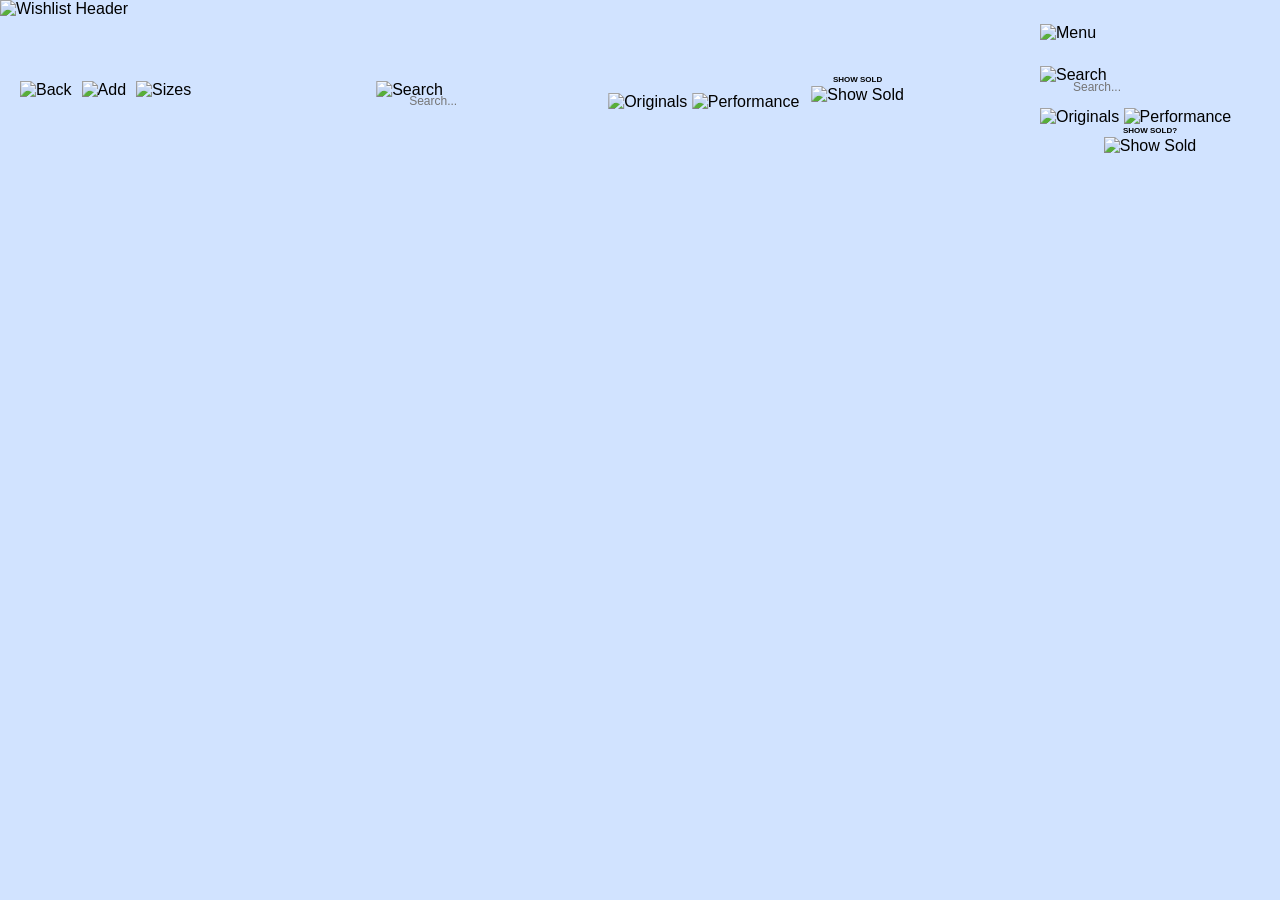
==== wishlist.html @ 54368950 "Update wishlist.html" ====
<!DOCTYPE html>
<html lang="da">
<head>
  <meta charset="UTF-8">
  <meta name="viewport" content="width=device-width, initial-scale=1.0">
  <title>Wishlist - Adidas Arkiv</title>
  <link rel="stylesheet" href="style.css">
  <script>
    const PAGE_MODE = 'wish';
  </script>
</head>
<body>

  <!-- Header Banner -->
  <div class="header-container" id="headerContainer">
    <img src="https://lh3.googleusercontent.com/d/14m-Rprm0BtqaVohizhDgPj0pSlfeIfGy" alt="Wishlist Header">
  </div>

  <!-- Sticky Menu / Navbar -->
  <div class="sticky-menu-wrapper">
    <div class="sticky-menu">
      <div class="menu-left">
        <img src="https://lh3.googleusercontent.com/d/1Rr_zvVAQYIR4N1D4tfpUbryo5eiioUpq" class="menu-item" onclick="handleButtonA()" alt="Back">
        <img src="https://lh3.googleusercontent.com/d/1xmQ_n_7Y_pGltsocKUHVBAHdI6Gm0oes" class="menu-item" onclick="handleButtonB()" alt="Add">
        
        <div class="size-menu-trigger" onclick="toggleSizeMenu(event)">
          <img src="https://lh3.googleusercontent.com/d/1w_wkFOLBDLVanPZDswz19U744f0Dg8EL" class="menu-item" alt="Sizes">
          <div class="size-dropdown" id="sizeDropdown"></div>
        </div>
      </div>

      <div class="menu-center desktop-menu-center">
        <!-- Search Box -->
        <div class="search-box">
          <img src="https://lh3.googleusercontent.com/d/16AEnLeUyzfPU4YTCNXWA78eKpm2aWF4v" class="search-bg-img" alt="Search">
          <input type="text" placeholder="Search..." oninput="handleSearch(this.value)" list="categorySuggestions">
          <datalist id="categorySuggestions"></datalist>
        </div>

        <!-- Brand Filter Buttons (punkt 6) -->
        <div class="brand-filter-group">
          <img id="topBrandOrig" src="https://lh3.googleusercontent.com/d/1phuiZ7Mh7kYKfAENbCw2ah78_Tem2NAM" onclick="toggleBrandFilter('originals')" alt="Originals">
          <img id="topBrandPerf" src="https://lh3.googleusercontent.com/d/1ycABFjAvKvRXOgnKJ77_fO2Y0zpAh6fG" onclick="toggleBrandFilter('performance')" alt="Performance">
        </div>

        <!-- Show Sold Toggle -->
        <div class="toggle-container" onclick="toggleShowSold()">
          <span class="toggle-label">SHOW SOLD</span>
          <img id="showSoldToggleImg" class="menu-item" src="https://lh3.googleusercontent.com/d/1B65f2Et5kHbFkxHI8Q6cN3Uva6Ls0EKZ" alt="Show Sold">
        </div>
      </div>

      <div class="menu-right">
        <!-- Mobile Dropdown Fold Out Button (punkt 7) -->
        <div class="mobile-foldout-trigger" onclick="toggleMobileDropdown(event)">
          <img src="https://lh3.googleusercontent.com/d/1uAKwyD0PDeKZ8p-C4xMuNnaMW314ayjp" class="menu-item" alt="Menu">
          <div class="mobile-dropdown-panel" id="mobileDropdownPanel" onclick="event.stopPropagation()">
            <div class="search-box mobile-search-box">
              <img src="https://lh3.googleusercontent.com/d/16AEnLeUyzfPU4YTCNXWA78eKpm2aWF4v" class="search-bg-img" alt="Search">
              <input type="text" placeholder="Search..." oninput="handleSearch(this.value)" list="categorySuggestions">
            </div>
            
            <div class="mobile-dropdown-row">
              <div class="brand-filter-group">
                <img id="mobBrandOrig" src="https://lh3.googleusercontent.com/d/1phuiZ7Mh7kYKfAENbCw2ah78_Tem2NAM" onclick="toggleBrandFilter('originals')" alt="Originals">
                <img id="mobBrandPerf" src="https://lh3.googleusercontent.com/d/1ycABFjAvKvRXOgnKJ77_fO2Y0zpAh6fG" onclick="toggleBrandFilter('performance')" alt="Performance">
              </div>

              <div class="toggle-container" onclick="toggleShowSold()">
                <span class="toggle-label">SHOW SOLD?</span>
                <img id="mobShowSoldToggleImg" class="menu-item" src="https://lh3.googleusercontent.com/d/1B65f2Et5kHbFkxHI8Q6cN3Uva6Ls0EKZ" alt="Show Sold">
              </div>
            </div>
          </div>
        </div>
      </div>
    </div>
  </div>

  <!-- Main Content Layout med Kategori-menu -->
  <div class="main-wrapper">
    <div class="content-area" id="contentArea"></div>
    <div class="alphabet-nav" id="alphabetNav"></div>
  </div>

  <!-- Modal Popup -->
  <div class="modal-bg" id="modalBg" onclick="handleBackdropClick(event)">
    <div class="modal modal-collect" id="modalCard">
      
      <div class="modal-header-banner">
        <img id="modalHeaderImg" src="https://lh3.googleusercontent.com/d/1jDUHm6gbM6adDlhTJVOFNG_MZo8_Xeuy" alt="Header Banner">
      </div>

      <!-- UPLOAD ELEMENT -->
      <div class="upload-section">
        <div class="upload-btn" id="uploadPreview" onclick="document.getElementById('fileInput').click()"></div>
        <input type="file" id="fileInput" style="display:none;" onchange="handleImage(this)">
        
        <div class="upload-right">
          <div class="field-group">
            <label for="mArticle">Article number</label>
            <div class="art-input">
              <img src="https://lh3.googleusercontent.com/d/1k2UAsx1wDDB_nzxmmHjxAotoMZ5BQft1" alt="a#">
              <input type="text" id="mArticle" placeholder="Article number" oninput="markFormDirty()">
            </div>
          </div>

          <div class="brand-toggle">
            <img id="imgOrigToggle" src="https://lh3.googleusercontent.com/d/152SiPw7Y39y_jeMaTdTZLXFkgR_Zu4cn" onclick="selectBrand('originals')" alt="Originals">
            <img id="imgPerfToggle" src="https://lh3.googleusercontent.com/d/1wEklPrdEZ3GHbNw2ejwfYwx1nBnRxhny" onclick="selectBrand('performance')" alt="Performance">
          </div>

          <div class="field-group">
            <label for="mCategory">Category</label>
            <input type="text" id="mCategory" placeholder="Category" list="categorySuggestions" oninput="markFormDirty()">
          </div>
        </div>
      </div>

      <!-- INFORMATION ELEMENT -->
      <div class="info-element-wrapper">
        <div class="field-group">
          <label for="mName">Name</label>
          <input type="text" id="mName" placeholder="Item name" oninput="markFormDirty()">
        </div>

        <div class="three-cols">
          <div class="field-group" style="flex: 1;">
            <label for="mSize">Size</label>
            <input type="text" id="mSize" placeholder="Size" oninput="markFormDirty()">
          </div>
          <div class="field-group" style="flex: 1;">
            <label for="mMadeIn">Made in</label>
            <input type="text" id="mMadeIn" placeholder="Country" oninput="markFormDirty()">
          </div>
          <div class="field-group" style="flex: 1;">
            <label for="mProduced">Production time</label>
            <input type="text" id="mProduced" placeholder="MM/YY" oninput="markFormDirty()">
          </div>
        </div>
      </div>

      <!-- PRICE ELEMENT -->
      <div class="price-section">
        <div class="field-group">
          <label for="mMaterial">Materials</label>
          <textarea id="mMaterial" placeholder="Materials..." oninput="markFormDirty()"></textarea>
        </div>
        <div class="price-right">
          <div class="field-group">
            <label for="mPurchasePrice">Purchase price</label>
            <input type="text" id="mPurchasePrice" placeholder="0,00 kr." oninput="markFormDirty()">
          </div>
          <div class="toggle-sold-row" onclick="toggleSoldState()">
            <img id="btnSold" src="https://lh3.googleusercontent.com/d/1K9HrpK2swbPdadOZPbrPVT3-V7k7bwCK" alt="Reselling">
          </div>
          <div class="field-group sale-price-group" id="salePriceGroup">
            <label for="mSalePrice">Sale price</label>
            <input type="text" id="mSalePrice" placeholder="0,00 kr." disabled oninput="markFormDirty()">
          </div>
        </div>
      </div>

      <!-- FOOTER ELEMENT (punkt 5: Opdaterede Image IDs for Cancel & Save) -->
      <div class="modal-footer">
        <img src="https://lh3.googleusercontent.com/d/1bIswf5T_aL4D3FBBkKJzgrP2c3qv1aUp" class="footer-btn" onclick="closeModal()" alt="Cancel">
        <div class="move-toggle-btn" onclick="toggleModalPageType()">
          <img id="imgMoveBtn" src="https://lh3.googleusercontent.com/d/1G6bh59wDqrV1XJ8tIZsDJniycS4BHwZ_" alt="Move">
        </div>
        <img src="https://lh3.googleusercontent.com/d/18Nxk5H4uAA2pAktW6TkC7l8WEpZVpvZT" class="footer-btn" onclick="saveData()" alt="Save">
      </div>

    </div>
  </div>

  <script src="app.js"></script>
</body>
</html>
---- style.css ----
@font-face {
  font-family: 'AvantGarde LT Book';
  src: local('AvantGarde LT Book'), local('ITC Avant Garde Gothic Std Book'), local('ITC Avant Garde Gothic Book');
  font-weight: bold;
}
@font-face {
  font-family: 'AvantGarde LT Medium';
  src: local('AvantGarde LT Medium'), local('ITC Avant Garde Gothic Std Medium');
  font-weight: 500;
}
@font-face {
  font-family: 'AvantGarde LT Medium';
  src: local('AvantGarde LT Medium'), local('ITC Avant Garde Gothic Std Medium');
  font-weight: normal;
}

html, body {
  margin: 0;
  padding: 0;
  width: 100%;
  max-width: 100%;
  overflow-x: hidden;
  background-color: #d1e3ff;
  font-family: 'AvantGarde LT Medium', sans-serif;
  color: #000;
  -webkit-text-size-adjust: 100%;
}

/* HEADER BANNER */
.header-container {
  width: 100%;
  overflow: hidden;
  position: relative;
  z-index: 10;
}

.header-container img {
  width: 100%;
  height: auto;
  display: block;
}

/* TOP MENU / STICKY NAVBAR - CENTRERET MIDTERSEKTION */
.sticky-menu-wrapper {
  position: sticky;
  top: 0;
  z-index: 100;
  width: 100%;
  background: #d1e3ff;
}

.sticky-menu {
  display: flex;
  align-items: center;
  justify-content: space-between;
  padding: 6px 20px;
  box-sizing: border-box;
  width: 100%;
  position: relative;
}

.menu-left {
  display: flex;
  align-items: center;
  gap: 10px;
  min-width: 0;
  z-index: 2;
}

.menu-center {
  position: absolute;
  left: 50%;
  transform: translateX(-50%);
  display: flex;
  align-items: center;
  gap: 12px;
  z-index: 1;
}

.menu-right {
  display: flex;
  align-items: center;
  gap: 10px;
  min-width: 0;
  z-index: 2;
}

.menu-item {
  cursor: pointer;
  height: 42px !important;
  width: auto !important;
  max-width: 110px;
  display: block;
  object-fit: contain;
}

.size-menu-trigger {
  position: relative;
  cursor: pointer;
}

.toggle-container {
  display: flex;
  flex-direction: column;
  align-items: center;
  justify-content: center;
  gap: 2px;
  flex-shrink: 0;
  cursor: pointer;
}

.toggle-label {
  font-family: 'AvantGarde LT Book', sans-serif;
  font-weight: bold;
  font-size: 8px;
  text-transform: uppercase;
  white-space: nowrap;
}

.search-box {
  position: relative;
  height: 42px;
  display: flex;
  align-items: center;
  width: 220px;
}

.search-bg-img {
  height: 42px !important;
  width: 100% !important;
  display: block;
  object-fit: fill;
}

.search-box input {
  position: absolute;
  left: 15%;
  top: 20%;
  width: 78%;
  height: 60%;
  border: none !important;
  background: transparent !important;
  box-shadow: none !important;
  outline: none !important;
  font-size: 12px;
  font-family: 'AvantGarde LT Medium', sans-serif;
  color: #000;
  padding: 0;
  margin: 0;
  -webkit-appearance: none;
}

@media (max-width: 768px) {
  .menu-center {
    position: static;
    transform: none;
  }
  .search-box { width: 140px; }
}

/* SIZE DROPDOWN MENU OVERLAY (ÆGTE GLAS-EFFEKT MED 45% OPACITET) */
.size-dropdown {
  position: absolute;
  top: 100%;
  left: 0;
  z-index: 150;
  background: rgba(209, 227, 255, 0.45) !important;
  backdrop-filter: blur(22px) saturate(190%) !important;
  -webkit-backdrop-filter: blur(22px) saturate(190%) !important;
  border: 1.5px solid rgba(42, 26, 111, 0.35);
  border-radius: 24px;
  padding: 14px 18px 18px 18px;
  display: none;
  box-shadow: 0 16px 40px rgba(42, 26, 111, 0.18), inset 0 1px 2px rgba(255, 255, 255, 0.6);
  width: 330px;
  box-sizing: border-box;
  margin-top: 6px;
}

.size-dropdown-top {
  display: flex;
  justify-content: space-between;
  align-items: center;
  margin-bottom: 8px;
}

.size-quick-actions { display: flex; gap: 6px; align-items: center; }
.size-quick-actions img { height: 20px !important; width: auto !important; cursor: pointer; object-fit: contain; }

.size-group { margin-bottom: 10px; }
.size-group-title { height: 18px !important; width: auto !important; display: block; margin-bottom: 6px; object-fit: contain; }

.size-grid {
  display: grid;
  grid-template-columns: repeat(6, 1fr);
  gap: 6px;
}

.size-grid img {
  width: 100% !important;
  height: auto !important;
  aspect-ratio: 1/1;
  cursor: pointer;
  object-fit: contain;
}

/* MAIN CONTENT LAYOUT */
.main-wrapper {
  display: flex;
  padding: 10px 20px 20px 20px;
  position: relative;
  box-sizing: border-box;
  width: 100%;
  align-items: flex-start;
}

.content-area {
  flex: 1;
  min-width: 0;
  padding-right: 55px;
}

.category-section {
  margin-bottom: 25px;
}

.category-title {
  font-family: 'AvantGarde LT Book', sans-serif;
  font-weight: bold;
  font-size: 24px;
  margin: 15px 0 10px 0;
}

.item-grid {
  display: grid;
  grid-template-columns: repeat(5, 1fr);
  gap: 15px;
  width: 100%;
  box-sizing: border-box;
}

@media (max-width: 1024px) { 
  .item-grid { 
    grid-template-columns: repeat(4, 1fr); 
  } 
}

@media (max-width: 600px) { 
  .item-grid { 
    grid-template-columns: repeat(2, 1fr) !important; 
  } 
}

/* SIDEBAR ALFABET BOBLER - DYNAMISK LÆBOPOMADE / MIDTE-LÅS */
.alphabet-nav {
  position: absolute;
  right: 20px;
  top: 150px;
  height: max-content;
  max-height: calc(100vh - 120px);
  overflow-y: auto;
  display: flex;
  flex-direction: column;
  gap: 6px;
  z-index: 120;
  padding: 2px;
}

.alphabet-nav.fixed-nav {
  position: fixed;
  top: 50%;
  transform: translateY(-50%);
}

.alphabet-nav::-webkit-scrollbar {
  width: 0px;
  background: transparent;
}

.sidebar-bubble-item {
  position: relative;
  width: 36px !important;
  height: 36px !important;
  display: flex;
  align-items: center;
  justify-content: center;
  text-decoration: none;
  cursor: pointer;
  flex-shrink: 0;
}

.sidebar-bubble-bg {
  position: absolute;
  top: 0; left: 0;
  width: 36px !important;
  height: 36px !important;
  object-fit: contain;
  z-index: 1;
}

.sidebar-bubble-letter {
  position: relative;
  z-index: 2;
  font-family: 'AvantGarde LT Book', sans-serif;
  font-weight: bold;
  font-size: 14px;
  color: #000;
}

@media (max-width: 600px) { 
  .alphabet-nav { display: none; } 
  .content-area { padding-right: 0; }
}

/* ITEM CARD DESIGN MED PRÆCIS FONT-STYRING */
.item-card {
  display: flex;
  flex-direction: column;
  cursor: pointer;
  grid-column: span 1 !important;
  width: 100% !important;
  max-width: 100% !important;
  min-width: 0 !important;
  box-sizing: border-box;
}

.image-wrapper {
  position: relative;
  width: 100% !important;
  aspect-ratio: 1 / 1 !important; /* Tvinger billedet til at være 100% kvadratisk uanset alt andet */
  padding-top: 0 !important; /* Erstatter padding-top trick for at undgå at elementet strækkes */
  border: 1px dashed #000;
  box-sizing: border-box;
  background-color: #fff;
  background-size: cover;
  background-position: center;
}

.sold-overlay {
  position: absolute;
  top: 0; left: 0; right: 0; bottom: 0;
  background: url('https://lh3.googleusercontent.com/d/1aI-Sx4t3iTxtWBZ8tTBECgleesVGC5hX') no-repeat center/cover;
}

.size-badge {
  position: absolute;
  top: 4px; left: 4px;
  width: 26px; height: 26px;
  object-fit: contain;
}

.article-badge {
  position: absolute;
  bottom: 3px; right: 4px;
  display: flex; align-items: center; gap: 2px;
  font-family: 'AvantGarde LT Book', sans-serif;
  font-weight: bold; 
  font-size: 11px;
}

.article-badge img { height: 10px; width: auto; display: block; margin: 0; }

.info-box {
  margin-top: 4px;
  background: #fff;
  border: 1px solid #ddd;
  padding: 6px 8px;
  box-sizing: border-box;
  width: 100% !important;
  min-width: 0 !important; /* Sikrer at infoboksen ikke presser kolonnen ud */
  display: flex;
  flex-direction: column;
  justify-content: space-between;
  height: 85px; 
  position: relative;
}

.info-header {
  display: flex;
  justify-content: space-between;
  align-items: center;
  font-family: 'AvantGarde LT Book', sans-serif !important;
  font-weight: bold !important;
  font-size: 12px;
  padding-right: 25px;
}

.item-id {
  position: absolute;
  top: 4px; right: 6px;
  color: #D9D9D9 !important;
  font-size: 7px !important;
  font-family: 'AvantGarde LT Book', sans-serif;
}

.info-name {
  font-size: 11px;
  font-family: 'AvantGarde LT Medium', sans-serif;
  font-weight: normal; /* Almindelig font style */
  white-space: nowrap; overflow: hidden; text-overflow: ellipsis;
  margin: 1px 0;
}

.info-row {
  display: flex; align-items: center; justify-content: space-between;
  color: #4C4C4C; font-size: 10.5px; margin: 0;
  font-family: 'AvantGarde LT Book', sans-serif;
  font-weight: bold; /* Made in & Produced i AvantGarde LT Book fed */
}

.info-row span.val {
  color: #000;
  font-family: 'AvantGarde LT Book', sans-serif;
  font-weight: bold;
}

.price-left-side, .price-right-side { 
  display: flex; 
  align-items: center; 
  gap: 3px; 
  font-family: 'AvantGarde LT Medium', sans-serif;
  font-weight: bold; /* Purchase price & Sale price i AvantGarde LT Medium fed */
}

.price-left-side img, .price-right-side img { height: 11px; width: auto; display: inline-block; vertical-align: middle; }

.price-left-side span.val {
  color: #000;
  font-family: 'AvantGarde LT Medium', sans-serif;
  font-weight: bold;
}

.price-right-side span.val {
  color: #001EB7 !important; /* Sale price i specifik farve */
  font-family: 'AvantGarde LT Medium', sans-serif;
  font-weight: bold;
}

/* =========================================================
   POPUP MODAL DESIGN - 381 : 558 PROPORTIONER OG FYLDET UD
   ========================================================= */
.modal-bg {
  position: fixed;
  top: 0; left: 0; right: 0; bottom: 0;
  background: rgba(0, 0, 0, 0.45);
  display: none;
  align-items: center; justify-content: center;
  z-index: 200;
  backdrop-filter: blur(4px);
  padding: 10px;
  box-sizing: border-box;
}

.modal {
  background: #ffffff;
  border-radius: 22px;
  aspect-ratio: 381 / 558;
  height: min(90vh, 650px);
  width: auto;
  max-width: 95vw;
  box-sizing: border-box;
  display: flex;
  flex-direction: column;
  justify-content: space-between;
  padding: 12px 16px 12px 16px;
  box-shadow: 0 15px 35px rgba(0, 0, 0, 0.25);
  overflow: hidden;
}

.modal-collect {
  border: 3.5px solid transparent;
  background-image: linear-gradient(#fff, #fff), linear-gradient(135deg, #1AA8FF, #24FFD8);
  background-origin: border-box;
  background-clip: padding-box, border-box;
}

.modal-wishlist {
  border: 3.5px solid transparent;
  background-image: linear-gradient(#fff, #fff), linear-gradient(135deg, #3E8CFF, #5D43C3);
  background-origin: border-box;
  background-clip: padding-box, border-box;
}

.modal-header-banner {
  width: 100%;
  height: 16%;
  display: flex;
  justify-content: center;
  align-items: center;
  flex-shrink: 0;
}

.modal-header-banner img {
  height: 100%;
  width: auto;
  max-width: 100%;
  object-fit: contain;
}

.field-group {
  display: flex;
  flex-direction: column;
  gap: 1px;
}

.field-group label {
  color: #2F47B1 !important;
  font-family: 'AvantGarde LT Book', sans-serif;
  font-size: 10px;
  font-weight: bold;
}

.modal input[type="text"], 
.modal textarea {
  width: 100% !important;
  background-color: #E7EDFF !important;
  border: 1px solid #B1C3FF !important;
  border-radius: 6px !important;
  padding: 3px 6px !important;
  box-sizing: border-box !important;
  font-family: 'AvantGarde LT Medium', sans-serif !important;
  font-size: 10.5px !important;
  color: #000 !important;
  outline: none !important;
}

.upload-section {
  display: flex !important;
  gap: 10px !important;
  align-items: stretch !important;
  width: 100% !important;
  height: 29%;
  flex-shrink: 0;
}

.upload-btn {
  aspect-ratio: 1 / 1;
  height: 100% !important;
  width: auto !important;
  border-radius: 12px !important;
  background-size: cover !important;
  background-position: center !important;
  cursor: pointer !important;
  flex-shrink: 0 !important;
  border: 1px dashed #b1c3ff !important;
}

.upload-right {
  display: flex !important;
  flex-direction: column !important;
  justify-content: space-between !important;
  flex: 1 !important;
  min-width: 0 !important;
  height: 100% !important;
}

.art-input {
  display: flex !important;
  align-items: center !important;
  gap: 4px !important;
}

.art-input img {
  height: 13px !important;
  width: auto !important;
}

.brand-toggle {
  display: flex !important;
  justify-content: space-between !important;
  align-items: center !important;
  gap: 6px !important;
  width: 100% !important;
  height: 42% !important;
}

.brand-toggle img {
  height: 100% !important;
  width: 48% !important;
  cursor: pointer !important;
  object-fit: contain !important;
}

.info-element-wrapper {
  display: flex;
  flex-direction: column;
  justify-content: space-between;
  height: 16.5%;
  flex-shrink: 0;
}

.three-cols {
  display: flex !important;
  gap: 5px !important;
}

.price-section {
  display: flex !important;
  gap: 10px !important;
  align-items: stretch !important;
  height: 19%;
  flex-shrink: 0;
}

.price-section .field-group {
  display: flex !important;
  flex-direction: column !important;
  height: 100% !important;
  box-sizing: border-box !important;
  flex: 1 !important;
}

.modal textarea#mMaterial {
  resize: none !important;
  height: 100% !important;
  box-sizing: border-box !important;
}

.price-right {
  display: flex !important;
  flex-direction: column !important;
  justify-content: space-between !important;
  flex: 1 !important;
  height: 100% !important;
  box-sizing: border-box !important;
}

.sale-price-group {
  opacity: 0.4;
  transition: opacity 0.2s ease;
}

.sale-price-group.active {
  opacity: 1;
}

.toggle-sold-row {
  display: flex !important;
  align-items: center !important;
  cursor: pointer !important;
  margin: 1px 0 !important;
}

.toggle-sold-row img {
  height: 14px !important;
  width: auto !important;
  display: block !important;
}

.modal-footer {
  display: flex !important;
  justify-content: space-between !important;
  align-items: center !important;
  height: 11.5%;
  gap: 8px !important;
  flex-shrink: 0;
}

.footer-btn {
  height: 52% !important;
  width: auto !important;
  cursor: pointer !important;
  object-fit: contain !important;
  flex-shrink: 0 !important;
}

.move-toggle-btn {
  flex: 1 !important;
  display: flex !important;
  justify-content: center !important;
  align-items: center !important;
  height: 100% !important;
}

.move-toggle-btn img {
  height: 100% !important;
  width: 100% !important;
  object-fit: contain !important;
  cursor: pointer !important;
}
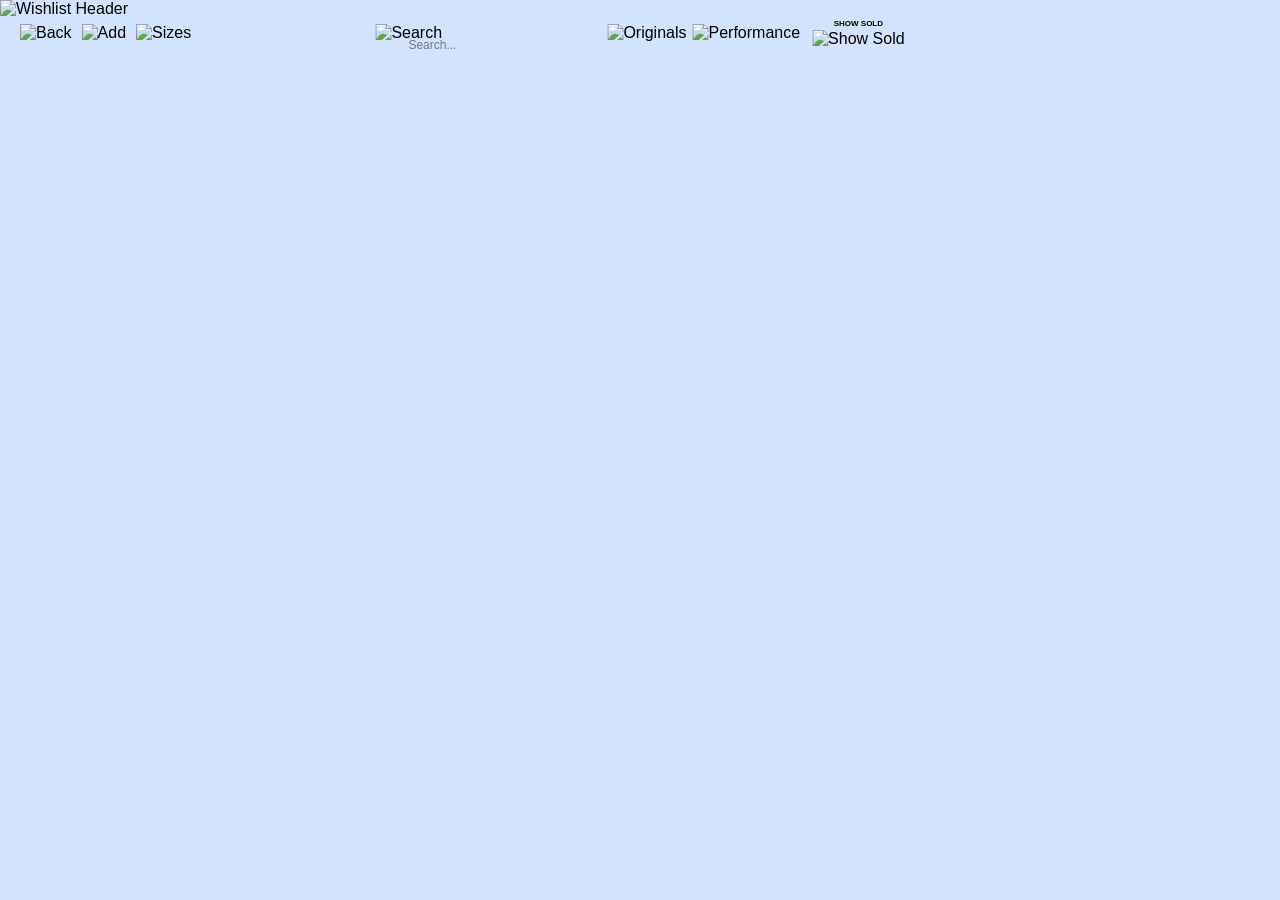
==== commit 00847674: "Update wishlist.html" ====
--- a/wishlist.html
+++ b/wishlist.html
@@ -11,7 +11,7 @@
 </head>
 <body>
 
-  <!-- Header Banner -->
+  <!--- Header Banner --->
   <div class="header-container" id="headerContainer">
     <img src="https://lh3.googleusercontent.com/d/14m-Rprm0BtqaVohizhDgPj0pSlfeIfGy" alt="Wishlist Header">
   </div>
--- a/style.css
+++ b/style.css
@@ -26,7 +26,7 @@
   -webkit-text-size-adjust: 100%;
 }
 
-/* HEADER BANNER */
+/* HEADER BANNER - VIGTIGT: Opfører sig som en mur for category navigation */
 .header-container {
   width: 100%;
   overflow: hidden;
@@ -40,7 +40,7 @@
   display: block;
 }
 
-/* TOP MENU / STICKY NAVBAR - CENTRERET MIDTERSEKTION */
+/* TOP MENU / STICKY NAVBAR */
 .sticky-menu-wrapper {
   position: sticky;
   top: 0;
@@ -91,6 +91,19 @@
   width: auto !important;
   max-width: 110px;
   display: block;
+  object-fit: contain;
+}
+
+.brand-filter-group {
+  display: flex;
+  align-items: center;
+  gap: 6px;
+}
+
+.brand-filter-group img {
+  height: 42px !important;
+  width: auto !important;
+  cursor: pointer;
   object-fit: contain;
 }
 
@@ -150,15 +163,49 @@
   -webkit-appearance: none;
 }
 
-@media (max-width: 768px) {
-  .menu-center {
-    position: static;
-    transform: none;
-  }
-  .search-box { width: 140px; }
-}
-
-/* SIZE DROPDOWN MENU OVERLAY (ÆGTE GLAS-EFFEKT MED 45% OPACITET) */
+/* MOBILE DROPDOWN (PUNKT 7) */
+.mobile-foldout-trigger {
+  display: none;
+  position: relative;
+}
+
+.mobile-dropdown-panel {
+  position: absolute;
+  top: 100%;
+  right: 0;
+  z-index: 160;
+  background: rgba(209, 227, 255, 0.85) !important;
+  backdrop-filter: blur(22px) saturate(190%) !important;
+  -webkit-backdrop-filter: blur(22px) saturate(190%) !important;
+  border: 1.5px solid rgba(42, 26, 111, 0.35);
+  border-radius: 20px;
+  padding: 12px;
+  display: none;
+  flex-direction: column;
+  gap: 10px;
+  box-shadow: 0 16px 40px rgba(42, 26, 111, 0.25);
+  width: 280px;
+  box-sizing: border-box;
+  margin-top: 6px;
+}
+
+.mobile-search-box {
+  width: 100% !important;
+}
+
+.mobile-dropdown-row {
+  display: flex;
+  justify-content: space-between;
+  align-items: center;
+  width: 100%;
+}
+
+@media (max-width: 820px) {
+  .desktop-menu-center { display: none !important; }
+  .mobile-foldout-trigger { display: block !important; }
+}
+
+/* SIZE DROPDOWN MENU OVERLAY (PUNKT 4) */
 .size-dropdown {
   position: absolute;
   top: 100%;
@@ -187,21 +234,33 @@
 .size-quick-actions { display: flex; gap: 6px; align-items: center; }
 .size-quick-actions img { height: 20px !important; width: auto !important; cursor: pointer; object-fit: contain; }
 
-.size-group { margin-bottom: 10px; }
-.size-group-title { height: 18px !important; width: auto !important; display: block; margin-bottom: 6px; object-fit: contain; }
+.size-group { 
+  margin-bottom: 10px; 
+}
+
+.size-group-title { 
+  height: 20px !important; 
+  width: auto !important; 
+  display: block; 
+  margin: 8px 0 6px 0; 
+  padding-left: 0;
+  object-fit: contain; 
+}
 
 .size-grid {
   display: grid;
   grid-template-columns: repeat(6, 1fr);
-  gap: 6px;
-}
-
-.size-grid img {
-  width: 100% !important;
-  height: auto !important;
-  aspect-ratio: 1/1;
+  gap: 3px;
+  padding: 3px;
+  box-sizing: border-box;
+}
+
+.size-grid-item {
+  width: 50px !important;
+  height: 50px !important;
   cursor: pointer;
   object-fit: contain;
+  box-sizing: border-box;
 }
 
 /* MAIN CONTENT LAYOUT */
@@ -239,37 +298,20 @@
   box-sizing: border-box;
 }
 
-@media (max-width: 1024px) { 
-  .item-grid { 
-    grid-template-columns: repeat(4, 1fr); 
-  } 
-}
-
-@media (max-width: 600px) { 
-  .item-grid { 
-    grid-template-columns: repeat(2, 1fr) !important; 
-  } 
-}
-
-/* SIDEBAR ALFABET BOBLER - DYNAMISK LÆBOPOMADE / MIDTE-LÅS */
+@media (max-width: 1024px) { .item-grid { grid-template-columns: repeat(4, 1fr); } }
+@media (max-width: 600px) { .item-grid { grid-template-columns: repeat(2, 1fr); } }
+
+/* SIDEBAR ALFABET BOBLER - STYRER HEADER-MUR OG HØJDE (PUNKT 8) */
 .alphabet-nav {
-  position: absolute;
+  position: fixed;
   right: 20px;
-  top: 150px;
-  height: max-content;
-  max-height: calc(100vh - 120px);
-  overflow-y: auto;
+  z-index: 120;
   display: flex;
   flex-direction: column;
   gap: 6px;
-  z-index: 120;
   padding: 2px;
-}
-
-.alphabet-nav.fixed-nav {
-  position: fixed;
-  top: 50%;
-  transform: translateY(-50%);
+  box-sizing: border-box;
+  overflow-y: auto;
 }
 
 .alphabet-nav::-webkit-scrollbar {
@@ -279,8 +321,8 @@
 
 .sidebar-bubble-item {
   position: relative;
-  width: 36px !important;
-  height: 36px !important;
+  width: 30px !important;
+  height: 30px !important;
   display: flex;
   align-items: center;
   justify-content: center;
@@ -292,8 +334,8 @@
 .sidebar-bubble-bg {
   position: absolute;
   top: 0; left: 0;
-  width: 36px !important;
-  height: 36px !important;
+  width: 30px !important;
+  height: 30px !important;
   object-fit: contain;
   z-index: 1;
 }
@@ -304,7 +346,8 @@
   font-family: 'AvantGarde LT Book', sans-serif;
   font-weight: bold;
   font-size: 14px;
-  color: #000;
+  color: #3544C1; /* Punkt 2: farve #3544C1 */
+  -webkit-text-stroke: 0.5px #1626B5; /* Punkt 2: border #1626B5 */
 }
 
 @media (max-width: 600px) { 
@@ -312,23 +355,22 @@
   .content-area { padding-right: 0; }
 }
 
-/* ITEM CARD DESIGN MED PRÆCIS FONT-STYRING */
+/* ITEM CARD DESIGN (PUNKT 1 & 3) */
 .item-card {
   display: flex;
   flex-direction: column;
   cursor: pointer;
-  grid-column: span 1 !important;
   width: 100% !important;
   max-width: 100% !important;
   min-width: 0 !important;
+  grid-column: span 1 !important;
   box-sizing: border-box;
 }
 
 .image-wrapper {
   position: relative;
   width: 100% !important;
-  aspect-ratio: 1 / 1 !important; /* Tvinger billedet til at være 100% kvadratisk uanset alt andet */
-  padding-top: 0 !important; /* Erstatter padding-top trick for at undgå at elementet strækkes */
+  aspect-ratio: 1 / 1 !important;
   border: 1px dashed #000;
   box-sizing: border-box;
   background-color: #fff;
@@ -342,11 +384,13 @@
   background: url('https://lh3.googleusercontent.com/d/1aI-Sx4t3iTxtWBZ8tTBECgleesVGC5hX') no-repeat center/cover;
 }
 
-.size-badge {
-  position: absolute;
-  top: 4px; left: 4px;
-  width: 26px; height: 26px;
+/* Dynamisk størrelses-bobbel i øverste venstre hjørne (punkt 3) */
+.size-badge-canvas {
+  position: absolute;
+  top: 2px; left: 2px;
+  width: 40px; height: 40px;
   object-fit: contain;
+  z-index: 3;
 }
 
 .article-badge {
@@ -366,13 +410,12 @@
   border: 1px solid #ddd;
   padding: 6px 8px;
   box-sizing: border-box;
-  width: 100% !important;
-  min-width: 0 !important; /* Sikrer at infoboksen ikke presser kolonnen ud */
   display: flex;
   flex-direction: column;
   justify-content: space-between;
   height: 85px; 
   position: relative;
+  min-width: 0 !important;
 }
 
 .info-header {
@@ -396,16 +439,31 @@
 .info-name {
   font-size: 11px;
   font-family: 'AvantGarde LT Medium', sans-serif;
-  font-weight: normal; /* Almindelig font style */
+  font-weight: normal;
   white-space: nowrap; overflow: hidden; text-overflow: ellipsis;
   margin: 1px 0;
 }
 
+/* Info Row med betinget visning for Made in & Production time (punkt 1) */
 .info-row {
   display: flex; align-items: center; justify-content: space-between;
-  color: #4C4C4C; font-size: 10.5px; margin: 0;
+  color: #828282; font-size: 10.5px; margin: 0;
   font-family: 'AvantGarde LT Book', sans-serif;
-  font-weight: bold; /* Made in & Produced i AvantGarde LT Book fed */
+  font-weight: bold;
+}
+
+.info-row-left {
+  display: flex; align-items: center; gap: 4px;
+  color: #828282;
+}
+
+.info-row-right {
+  display: flex; align-items: center; gap: 4px;
+  color: #000;
+}
+
+.info-row-right img {
+  height: 11px; width: auto; display: inline-block; vertical-align: middle;
 }
 
 .info-row span.val {
@@ -419,7 +477,7 @@
   align-items: center; 
   gap: 3px; 
   font-family: 'AvantGarde LT Medium', sans-serif;
-  font-weight: bold; /* Purchase price & Sale price i AvantGarde LT Medium fed */
+  font-weight: bold;
 }
 
 .price-left-side img, .price-right-side img { height: 11px; width: auto; display: inline-block; vertical-align: middle; }
@@ -431,14 +489,12 @@
 }
 
 .price-right-side span.val {
-  color: #001EB7 !important; /* Sale price i specifik farve */
+  color: #001EB7 !important;
   font-family: 'AvantGarde LT Medium', sans-serif;
   font-weight: bold;
 }
 
-/* =========================================================
-   POPUP MODAL DESIGN - 381 : 558 PROPORTIONER OG FYLDET UD
-   ========================================================= */
+/* POPUP MODAL DESIGN */
 .modal-bg {
   position: fixed;
   top: 0; left: 0; right: 0; bottom: 0;
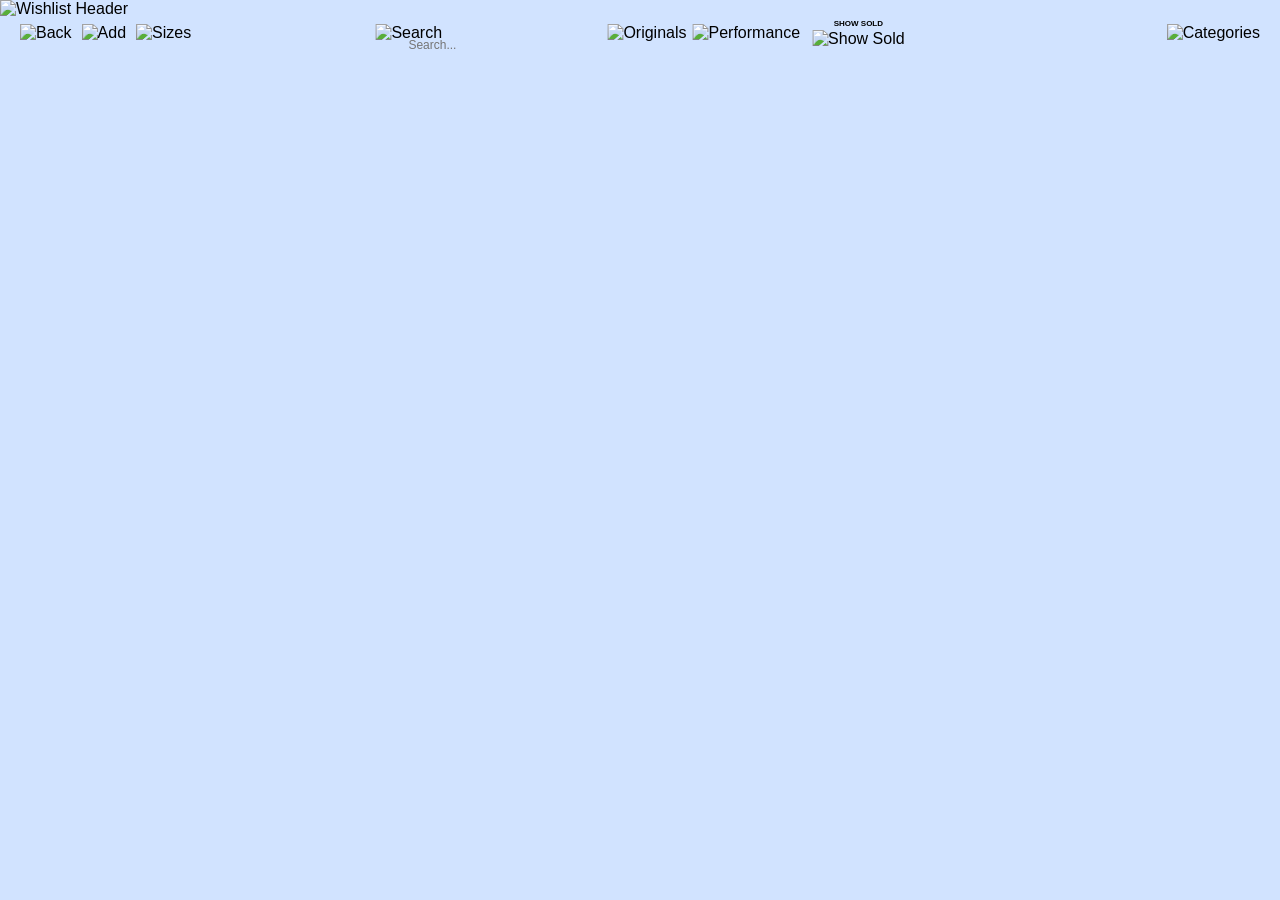
==== commit f9d84e78: "Update wishlist.html" ====
--- a/wishlist.html
+++ b/wishlist.html
@@ -11,7 +11,7 @@
 </head>
 <body>
 
-  <!--- Header Banner --->
+  <!-- Header Banner -->
   <div class="header-container" id="headerContainer">
     <img src="https://lh3.googleusercontent.com/d/14m-Rprm0BtqaVohizhDgPj0pSlfeIfGy" alt="Wishlist Header">
   </div>
@@ -25,7 +25,7 @@
         
         <div class="size-menu-trigger" onclick="toggleSizeMenu(event)">
           <img src="https://lh3.googleusercontent.com/d/1w_wkFOLBDLVanPZDswz19U744f0Dg8EL" class="menu-item" alt="Sizes">
-          <div class="size-dropdown" id="sizeDropdown"></div>
+          <div class="size-dropdown" id="sizeDropdown" onclick="event.stopPropagation()"></div>
         </div>
       </div>
 
@@ -37,7 +37,7 @@
           <datalist id="categorySuggestions"></datalist>
         </div>
 
-        <!-- Brand Filter Buttons (punkt 6) -->
+        <!-- Brand Filter Buttons -->
         <div class="brand-filter-group">
           <img id="topBrandOrig" src="https://lh3.googleusercontent.com/d/1phuiZ7Mh7kYKfAENbCw2ah78_Tem2NAM" onclick="toggleBrandFilter('originals')" alt="Originals">
           <img id="topBrandPerf" src="https://lh3.googleusercontent.com/d/1ycABFjAvKvRXOgnKJ77_fO2Y0zpAh6fG" onclick="toggleBrandFilter('performance')" alt="Performance">
@@ -51,9 +51,9 @@
       </div>
 
       <div class="menu-right">
-        <!-- Mobile Dropdown Fold Out Button (punkt 7) -->
+        <!-- Mobile Dropdown Fold Out Button -->
         <div class="mobile-foldout-trigger" onclick="toggleMobileDropdown(event)">
-          <img src="https://lh3.googleusercontent.com/d/1uAKwyD0PDeKZ8p-C4xMuNnaMW314ayjp" class="menu-item" alt="Menu">
+          <img src="https://lh3.googleusercontent.com/d/12kTHcKnkMJSGLnuDeuSdsu1NO1W1ZXpP" class="menu-item" alt="Menu">
           <div class="mobile-dropdown-panel" id="mobileDropdownPanel" onclick="event.stopPropagation()">
             <div class="search-box mobile-search-box">
               <img src="https://lh3.googleusercontent.com/d/16AEnLeUyzfPU4YTCNXWA78eKpm2aWF4v" class="search-bg-img" alt="Search">
@@ -73,6 +73,11 @@
             </div>
           </div>
         </div>
+
+        <!-- Mobile Category Navigation Toggle -->
+        <div class="mobile-cat-trigger" onclick="toggleMobileCategoryNav(event)">
+          <img src="https://lh3.googleusercontent.com/d/17AW3h4PPmWoj6pPSnmsECmSh1HMf_BGP" class="menu-item" alt="Categories">
+        </div>
       </div>
     </div>
   </div>
@@ -135,33 +140,60 @@
           </div>
           <div class="field-group" style="flex: 1;">
             <label for="mProduced">Production time</label>
-            <input type="text" id="mProduced" placeholder="MM/YY" oninput="markFormDirty()">
-          </div>
-        </div>
-      </div>
-
-      <!-- PRICE ELEMENT -->
+            <div class="icon-input-row">
+              <img src="https://lh3.googleusercontent.com/d/1C0naWRde39PV2fVvuN8VCmBBYK2Z_JGV" class="field-icon" alt="prod">
+              <input type="text" id="mProduced" placeholder="MM/YY" oninput="markFormDirty()">
+            </div>
+          </div>
+        </div>
+      </div>
+
+      <!-- PRICE & MATERIALS ELEMENT -->
       <div class="price-section">
-        <div class="field-group">
-          <label for="mMaterial">Materials</label>
-          <textarea id="mMaterial" placeholder="Materials..." oninput="markFormDirty()"></textarea>
-        </div>
+        <div class="materials-column">
+          <div class="field-group">
+            <label for="mMaterial">Materials</label>
+            <textarea id="mMaterial" placeholder="Materials..." oninput="markFormDirty()"></textarea>
+          </div>
+          <div class="field-group">
+            <label for="mLining">Lining</label>
+            <textarea id="mLining" placeholder="Lining..." oninput="markFormDirty()"></textarea>
+          </div>
+        </div>
+
         <div class="price-right">
           <div class="field-group">
             <label for="mPurchasePrice">Purchase price</label>
-            <input type="text" id="mPurchasePrice" placeholder="0,00 kr." oninput="markFormDirty()">
-          </div>
-          <div class="toggle-sold-row" onclick="toggleSoldState()">
-            <img id="btnSold" src="https://lh3.googleusercontent.com/d/1K9HrpK2swbPdadOZPbrPVT3-V7k7bwCK" alt="Reselling">
-          </div>
-          <div class="field-group sale-price-group" id="salePriceGroup">
-            <label for="mSalePrice">Sale price</label>
-            <input type="text" id="mSalePrice" placeholder="0,00 kr." disabled oninput="markFormDirty()">
-          </div>
-        </div>
-      </div>
-
-      <!-- FOOTER ELEMENT (punkt 5: Opdaterede Image IDs for Cancel & Save) -->
+            <div class="icon-input-row">
+              <img src="https://lh3.googleusercontent.com/d/161MpMU1eBg3tkn6EEyzR8lCPmTur-SOY" class="field-icon" alt="purchase">
+              <input type="text" id="mPurchasePrice" placeholder="0,00 kr." oninput="markFormDirty()">
+            </div>
+          </div>
+
+          <!-- RESELLING / LISTED / SOLD ROW -->
+          <div class="reselling-sold-container">
+            <div class="resell-toggle-btn" onclick="toggleResellingState()">
+              <img id="btnReselling" src="https://lh3.googleusercontent.com/d/1ZgqEp1y0HhGzAgEuo3k7wsO649HFDkkq" alt="Reselling">
+              <span id="txtReselling" class="status-text">Reselling?</span>
+            </div>
+
+            <div class="sold-toggle-btn dimmed" id="soldToggleWrapper" onclick="toggleSoldState()">
+              <img id="btnSold" src="https://lh3.googleusercontent.com/d/1qrY7_DlZXQsGCG4XxSvVPB6sGR-SUigi" alt="Sold">
+              <span id="txtSold" class="status-text">SOLD?</span>
+            </div>
+          </div>
+
+          <!-- SALE PRICE FIELD -->
+          <div class="field-group sale-price-group dimmed" id="salePriceGroup">
+            <div class="icon-input-row">
+              <img src="https://lh3.googleusercontent.com/d/1AL23h0itXKmbWh_P4v_PL-J-AiXC1Nax" class="field-icon" alt="sale">
+              <input type="text" id="mSalePrice" placeholder="Sold for..." disabled oninput="markFormDirty()">
+            </div>
+          </div>
+        </div>
+      </div>
+
+      <!-- FOOTER ELEMENT -->
       <div class="modal-footer">
         <img src="https://lh3.googleusercontent.com/d/1bIswf5T_aL4D3FBBkKJzgrP2c3qv1aUp" class="footer-btn" onclick="closeModal()" alt="Cancel">
         <div class="move-toggle-btn" onclick="toggleModalPageType()">
--- a/style.css
+++ b/style.css
@@ -26,7 +26,7 @@
   -webkit-text-size-adjust: 100%;
 }
 
-/* HEADER BANNER - VIGTIGT: Opfører sig som en mur for category navigation */
+/* HEADER BANNER */
 .header-container {
   width: 100%;
   overflow: hidden;
@@ -163,7 +163,7 @@
   -webkit-appearance: none;
 }
 
-/* MOBILE DROPDOWN (PUNKT 7) */
+/* MOBILE DROPDOWN */
 .mobile-foldout-trigger {
   display: none;
   position: relative;
@@ -205,44 +205,46 @@
   .mobile-foldout-trigger { display: block !important; }
 }
 
-/* SIZE DROPDOWN MENU OVERLAY (PUNKT 4) */
+/* SIZE DROPDOWN MENU OVERLAY (Kompakt med minimal padding) */
 .size-dropdown {
   position: absolute;
   top: 100%;
   left: 0;
   z-index: 150;
-  background: rgba(209, 227, 255, 0.45) !important;
+  background: rgba(209, 227, 255, 0.55) !important;
   backdrop-filter: blur(22px) saturate(190%) !important;
   -webkit-backdrop-filter: blur(22px) saturate(190%) !important;
   border: 1.5px solid rgba(42, 26, 111, 0.35);
-  border-radius: 24px;
-  padding: 14px 18px 18px 18px;
+  border-radius: 20px;
+  padding: 8px 10px;
   display: none;
-  box-shadow: 0 16px 40px rgba(42, 26, 111, 0.18), inset 0 1px 2px rgba(255, 255, 255, 0.6);
+  box-shadow: 0 16px 40px rgba(42, 26, 111, 0.18);
   width: 330px;
-  box-sizing: border-box;
-  margin-top: 6px;
+  max-width: 92vw;
+  max-height: 100%
+  box-sizing: border-box;
+  margin-top: 4px;
 }
 
 .size-dropdown-top {
   display: flex;
   justify-content: space-between;
   align-items: center;
-  margin-bottom: 8px;
+  margin-bottom: 4px;
 }
 
 .size-quick-actions { display: flex; gap: 6px; align-items: center; }
-.size-quick-actions img { height: 20px !important; width: auto !important; cursor: pointer; object-fit: contain; }
+.size-quick-actions img { height: 18px !important; width: auto !important; cursor: pointer; object-fit: contain; }
 
 .size-group { 
-  margin-bottom: 10px; 
+  margin-bottom: 6px; 
 }
 
 .size-group-title { 
   height: 20px !important; 
   width: auto !important; 
   display: block; 
-  margin: 8px 0 6px 0; 
+  margin: 4px 0 3px 0; 
   padding-left: 0;
   object-fit: contain; 
 }
@@ -250,14 +252,15 @@
 .size-grid {
   display: grid;
   grid-template-columns: repeat(6, 1fr);
-  gap: 3px;
-  padding: 3px;
-  box-sizing: border-box;
+  gap: 2px;
+  padding: 0;
+  box-sizing: border-box;
+  width: 100%;
 }
 
 .size-grid-item {
-  width: 50px !important;
-  height: 50px !important;
+  width: 46px !important;
+  height: 46px !important;
   cursor: pointer;
   object-fit: contain;
   box-sizing: border-box;
@@ -301,7 +304,7 @@
 @media (max-width: 1024px) { .item-grid { grid-template-columns: repeat(4, 1fr); } }
 @media (max-width: 600px) { .item-grid { grid-template-columns: repeat(2, 1fr); } }
 
-/* SIDEBAR ALFABET BOBLER - STYRER HEADER-MUR OG HØJDE (PUNKT 8) */
+/* SIDEBAR ALFABET BOBLER */
 .alphabet-nav {
   position: fixed;
   right: 20px;
@@ -346,8 +349,8 @@
   font-family: 'AvantGarde LT Book', sans-serif;
   font-weight: bold;
   font-size: 14px;
-  color: #3544C1; /* Punkt 2: farve #3544C1 */
-  -webkit-text-stroke: 0.5px #1626B5; /* Punkt 2: border #1626B5 */
+  color: #6C7CE7; /* Lysere lilla nuance */
+  -webkit-text-stroke: 0.4px #4834DF; /* Tynd streg */
 }
 
 @media (max-width: 600px) { 
@@ -355,7 +358,7 @@
   .content-area { padding-right: 0; }
 }
 
-/* ITEM CARD DESIGN (PUNKT 1 & 3) */
+/* ITEM CARD DESIGN */
 .item-card {
   display: flex;
   flex-direction: column;
@@ -384,7 +387,6 @@
   background: url('https://lh3.googleusercontent.com/d/1aI-Sx4t3iTxtWBZ8tTBECgleesVGC5hX') no-repeat center/cover;
 }
 
-/* Dynamisk størrelses-bobbel i øverste venstre hjørne (punkt 3) */
 .size-badge-canvas {
   position: absolute;
   top: 2px; left: 2px;
@@ -444,7 +446,6 @@
   margin: 1px 0;
 }
 
-/* Info Row med betinget visning for Made in & Production time (punkt 1) */
 .info-row {
   display: flex; align-items: center; justify-content: space-between;
   color: #828282; font-size: 10.5px; margin: 0;
@@ -703,6 +704,7 @@
   display: block !important;
 }
 
+/* MODAL FOOTER - KORREKTE PROPORTIONER FOR CANCEL, MOVE OG SAVE */
 .modal-footer {
   display: flex !important;
   justify-content: space-between !important;
@@ -713,7 +715,7 @@
 }
 
 .footer-btn {
-  height: 52% !important;
+  height: 20px !important; /* Genskaber original størrelse */
   width: auto !important;
   cursor: pointer !important;
   object-fit: contain !important;
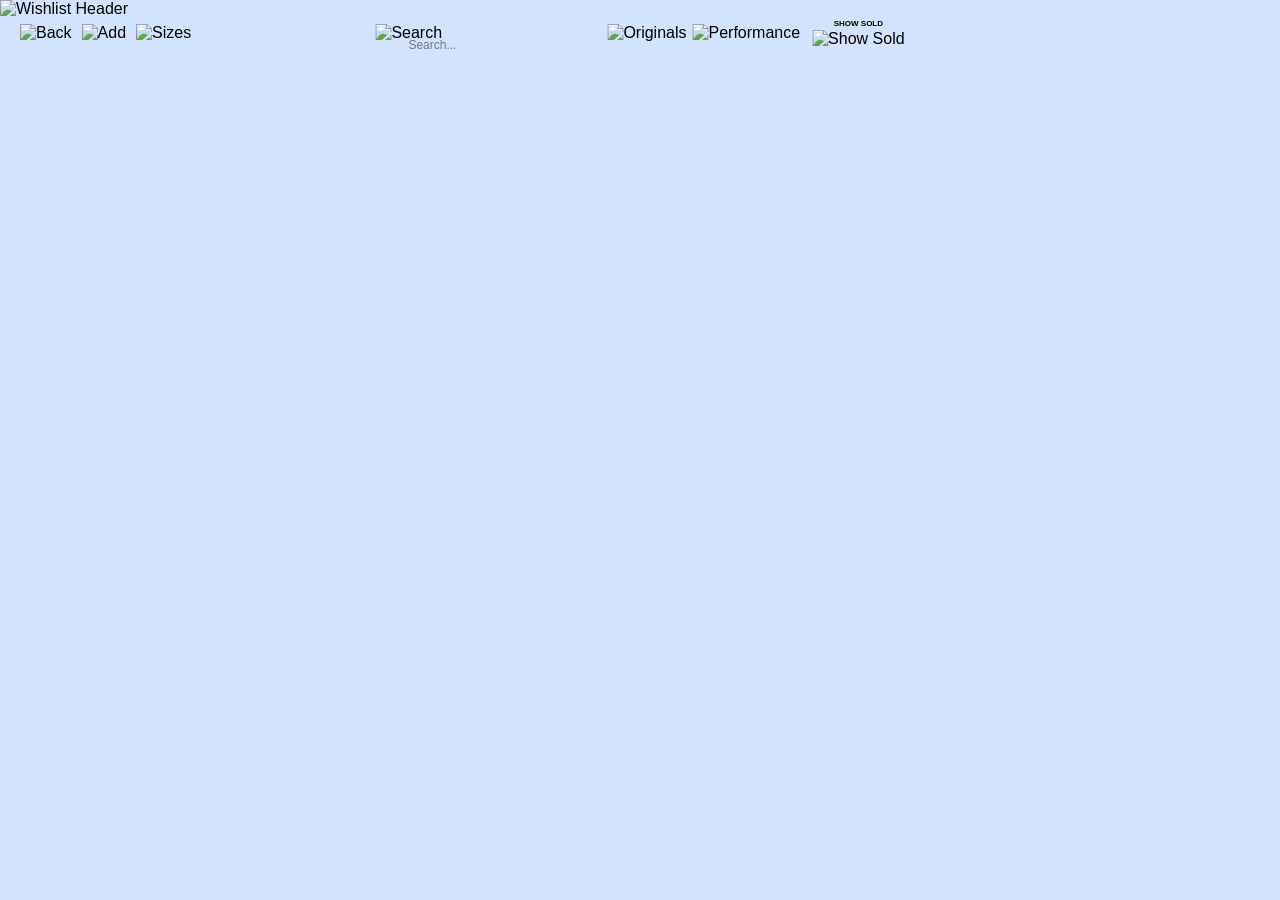
==== commit 31775ba3: "Update wishlist.html" ====
--- a/wishlist.html
+++ b/wishlist.html
@@ -90,120 +90,121 @@
 
   <!-- Modal Popup -->
   <div class="modal-bg" id="modalBg" onclick="handleBackdropClick(event)">
-    <div class="modal modal-collect" id="modalCard">
+  <div class="modal modal-collect" id="modalCard">
+    
+    <!-- HEADER BANNER -->
+    <div class="modal-header-banner">
+      <img id="modalHeaderImg" src="" alt="Header">
+    </div>
+
+    <!-- UPLOAD & TOP FIELDS -->
+    <div class="upload-section">
+      <div class="upload-btn" id="uploadPreview" onclick="document.getElementById('mImageFile').click()" style="background-image: url('');"></div>
+      <input type="file" id="mImageFile" accept="image/*" style="display:none;" onchange="handleImage(this)">
       
-      <div class="modal-header-banner">
-        <img id="modalHeaderImg" src="https://lh3.googleusercontent.com/d/1jDUHm6gbM6adDlhTJVOFNG_MZo8_Xeuy" alt="Header Banner">
-      </div>
-
-      <!-- UPLOAD ELEMENT -->
-      <div class="upload-section">
-        <div class="upload-btn" id="uploadPreview" onclick="document.getElementById('fileInput').click()"></div>
-        <input type="file" id="fileInput" style="display:none;" onchange="handleImage(this)">
-        
-        <div class="upload-right">
-          <div class="field-group">
-            <label for="mArticle">Article number</label>
-            <div class="art-input">
-              <img src="https://lh3.googleusercontent.com/d/1k2UAsx1wDDB_nzxmmHjxAotoMZ5BQft1" alt="a#">
-              <input type="text" id="mArticle" placeholder="Article number" oninput="markFormDirty()">
-            </div>
-          </div>
-
-          <div class="brand-toggle">
-            <img id="imgOrigToggle" src="https://lh3.googleusercontent.com/d/152SiPw7Y39y_jeMaTdTZLXFkgR_Zu4cn" onclick="selectBrand('originals')" alt="Originals">
-            <img id="imgPerfToggle" src="https://lh3.googleusercontent.com/d/1wEklPrdEZ3GHbNw2ejwfYwx1nBnRxhny" onclick="selectBrand('performance')" alt="Performance">
-          </div>
-
-          <div class="field-group">
-            <label for="mCategory">Category</label>
-            <input type="text" id="mCategory" placeholder="Category" list="categorySuggestions" oninput="markFormDirty()">
-          </div>
-        </div>
-      </div>
-
-      <!-- INFORMATION ELEMENT -->
-      <div class="info-element-wrapper">
-        <div class="field-group">
-          <label for="mName">Name</label>
-          <input type="text" id="mName" placeholder="Item name" oninput="markFormDirty()">
-        </div>
-
-        <div class="three-cols">
-          <div class="field-group" style="flex: 1;">
-            <label for="mSize">Size</label>
-            <input type="text" id="mSize" placeholder="Size" oninput="markFormDirty()">
-          </div>
-          <div class="field-group" style="flex: 1;">
-            <label for="mMadeIn">Made in</label>
-            <input type="text" id="mMadeIn" placeholder="Country" oninput="markFormDirty()">
-          </div>
-          <div class="field-group" style="flex: 1;">
-            <label for="mProduced">Production time</label>
-            <div class="icon-input-row">
-              <img src="https://lh3.googleusercontent.com/d/1C0naWRde39PV2fVvuN8VCmBBYK2Z_JGV" class="field-icon" alt="prod">
-              <input type="text" id="mProduced" placeholder="MM/YY" oninput="markFormDirty()">
-            </div>
-          </div>
-        </div>
-      </div>
-
-      <!-- PRICE & MATERIALS ELEMENT -->
-      <div class="price-section">
-        <div class="materials-column">
-          <div class="field-group">
-            <label for="mMaterial">Materials</label>
-            <textarea id="mMaterial" placeholder="Materials..." oninput="markFormDirty()"></textarea>
-          </div>
-          <div class="field-group">
-            <label for="mLining">Lining</label>
-            <textarea id="mLining" placeholder="Lining..." oninput="markFormDirty()"></textarea>
-          </div>
-        </div>
-
-        <div class="price-right">
-          <div class="field-group">
-            <label for="mPurchasePrice">Purchase price</label>
-            <div class="icon-input-row">
-              <img src="https://lh3.googleusercontent.com/d/161MpMU1eBg3tkn6EEyzR8lCPmTur-SOY" class="field-icon" alt="purchase">
-              <input type="text" id="mPurchasePrice" placeholder="0,00 kr." oninput="markFormDirty()">
-            </div>
-          </div>
-
-          <!-- RESELLING / LISTED / SOLD ROW -->
-          <div class="reselling-sold-container">
-            <div class="resell-toggle-btn" onclick="toggleResellingState()">
-              <img id="btnReselling" src="https://lh3.googleusercontent.com/d/1ZgqEp1y0HhGzAgEuo3k7wsO649HFDkkq" alt="Reselling">
-              <span id="txtReselling" class="status-text">Reselling?</span>
-            </div>
-
-            <div class="sold-toggle-btn dimmed" id="soldToggleWrapper" onclick="toggleSoldState()">
-              <img id="btnSold" src="https://lh3.googleusercontent.com/d/1qrY7_DlZXQsGCG4XxSvVPB6sGR-SUigi" alt="Sold">
-              <span id="txtSold" class="status-text">SOLD?</span>
-            </div>
-          </div>
-
-          <!-- SALE PRICE FIELD -->
-          <div class="field-group sale-price-group dimmed" id="salePriceGroup">
-            <div class="icon-input-row">
-              <img src="https://lh3.googleusercontent.com/d/1AL23h0itXKmbWh_P4v_PL-J-AiXC1Nax" class="field-icon" alt="sale">
-              <input type="text" id="mSalePrice" placeholder="Sold for..." disabled oninput="markFormDirty()">
-            </div>
-          </div>
-        </div>
-      </div>
-
-      <!-- FOOTER ELEMENT -->
-      <div class="modal-footer">
-        <img src="https://lh3.googleusercontent.com/d/1bIswf5T_aL4D3FBBkKJzgrP2c3qv1aUp" class="footer-btn" onclick="closeModal()" alt="Cancel">
-        <div class="move-toggle-btn" onclick="toggleModalPageType()">
-          <img id="imgMoveBtn" src="https://lh3.googleusercontent.com/d/1G6bh59wDqrV1XJ8tIZsDJniycS4BHwZ_" alt="Move">
-        </div>
-        <img src="https://lh3.googleusercontent.com/d/18Nxk5H4uAA2pAktW6TkC7l8WEpZVpvZT" class="footer-btn" onclick="saveData()" alt="Save">
-      </div>
-
-    </div>
-  </div>
+      <div class="upload-right">
+        <div class="field-group">
+          <label>Article number</label>
+          <div class="art-input">
+            <img src="https://lh3.googleusercontent.com/d/1k2UAsx1wDDB_nzxmmHjxAotoMZ5BQft1" alt="a#">
+            <input type="text" id="mArticle" placeholder="Article number" oninput="markFormDirty()">
+          </div>
+        </div>
+
+        <div class="brand-toggle">
+          <img id="imgOrigToggle" src="" onclick="selectBrand('originals')" alt="Originals">
+          <img id="imgPerfToggle" src="" onclick="selectBrand('performance')" alt="Performance">
+        </div>
+
+        <div class="field-group">
+          <label>Category</label>
+          <input type="text" id="mCategory" list="categorySuggestions" placeholder="Category" oninput="markFormDirty()">
+          <datalist id="categorySuggestions"></datalist>
+        </div>
+      </div>
+    </div>
+
+    <!-- NAME -->
+    <div class="field-group">
+      <label>Name</label>
+      <input type="text" id="mName" placeholder="Item name" oninput="markFormDirty()">
+    </div>
+
+    <!-- SIZE, MADE IN, PRODUCTION TIME -->
+    <div class="three-cols">
+      <div class="field-group" style="flex: 1;">
+        <label>Size</label>
+        <input type="text" id="mSize" placeholder="Size" oninput="markFormDirty()">
+      </div>
+      <div class="field-group" style="flex: 1;">
+        <label>Made in</label>
+        <input type="text" id="mMadeIn" placeholder="Country" oninput="markFormDirty()">
+      </div>
+      <div class="field-group" style="flex: 1.2;">
+        <label>Production time</label>
+        <div class="icon-input-row">
+          <img src="https://lh3.googleusercontent.com/d/1C0naWRde39PV2fVvuN8VCmBBYK2Z_JGV" class="field-icon" alt="prod">
+          <input type="text" id="mProduced" placeholder="MM/YY" oninput="markFormDirty()">
+        </div>
+      </div>
+    </div>
+
+    <!-- TO-KOLONNE SEKTION FOR MATERIALS, PURCHASE PRICE, RESELLING, LINING & SOLD FOR -->
+    <div class="form-grid-row">
+      <!-- VENSTRE KOLONNE: Materials & Lining -->
+      <div class="form-col-left">
+        <div class="field-group">
+          <label>Materials</label>
+          <textarea id="mMaterial" class="materials-textarea" placeholder="Materials..." oninput="markFormDirty()"></textarea>
+        </div>
+        <div class="field-group">
+          <label>Lining</label>
+          <textarea id="mLining" class="lining-textarea" placeholder="Lining..." oninput="markFormDirty()"></textarea>
+        </div>
+      </div>
+
+      <!-- HØJRE KOLONNE: Purchase price, Reselling/Sold, Sold for... -->
+      <div class="form-col-right">
+        <div class="field-group">
+          <label>Purchase price</label>
+          <div class="icon-input-row">
+            <img src="https://lh3.googleusercontent.com/d/161MpMU1eBg3tkn6EEyzR8lCPmTur-SOY" class="field-icon" alt="purchase">
+            <input type="text" id="mPurchasePrice" placeholder="0,00 kr." oninput="markFormDirty()">
+          </div>
+        </div>
+
+        <div class="reselling-sold-container">
+          <div class="resell-toggle-btn" onclick="toggleResellingState()">
+            <img id="btnReselling" src="https://lh3.googleusercontent.com/d/1ZgqEp1y0HhGzAgEuo3k7wsO649HFDkkq" alt="Resell">
+            <span class="status-text" id="txtReselling">Reselling?</span>
+          </div>
+          <div class="sold-toggle-btn dimmed" id="soldToggleWrapper" onclick="toggleSoldState()">
+            <img id="btnSold" src="https://lh3.googleusercontent.com/d/1qrY7_DlZXQsGCG4XxSvVPB6sGR-SUigi" alt="Sold">
+            <span class="status-text" id="txtSold">SOLD?</span>
+          </div>
+        </div>
+
+        <div class="field-group" id="salePriceGroup">
+          <label>Sold for ..</label>
+          <div class="icon-input-row">
+            <img src="https://lh3.googleusercontent.com/d/1AL23h0itXKmbWh_P4v_PL-J-AiXC1Nax" class="field-icon" alt="sale">
+            <input type="text" id="mSalePrice" class="sale-price-input" placeholder="Sold for..." disabled oninput="markFormDirty()">
+          </div>
+        </div>
+      </div>
+    </div>
+
+    <!-- FOOTER -->
+    <div class="modal-footer">
+      <img src="https://lh3.googleusercontent.com/d/1B65f2Et5kHbFkxHI8Q6cN3Uva6Ls0EKZ" class="footer-btn" onclick="closeModal()" alt="Cancel">
+      <div class="move-toggle-btn" onclick="toggleModalPageType()">
+        <img id="imgMoveBtn" src="" alt="Move to">
+      </div>
+      <img src="https://lh3.googleusercontent.com/d/19wTkumBvqWSzhakI3TRw6ACWI0jl2YCG" class="footer-btn" onclick="saveData()" alt="Save">
+    </div>
+
+  </div>
+</div>
 
   <script src="app.js"></script>
 </body>
--- a/style.css
+++ b/style.css
@@ -7,11 +7,6 @@
   font-family: 'AvantGarde LT Medium';
   src: local('AvantGarde LT Medium'), local('ITC Avant Garde Gothic Std Medium');
   font-weight: 500;
-}
-@font-face {
-  font-family: 'AvantGarde LT Medium';
-  src: local('AvantGarde LT Medium'), local('ITC Avant Garde Gothic Std Medium');
-  font-weight: normal;
 }
 
 html, body {
@@ -163,8 +158,9 @@
   -webkit-appearance: none;
 }
 
-/* MOBILE DROPDOWN */
-.mobile-foldout-trigger {
+/* MOBILE DROPDOWN & CATEGORY TRIGGER */
+.mobile-foldout-trigger,
+.mobile-cat-trigger {
   display: none;
   position: relative;
 }
@@ -202,16 +198,17 @@
 
 @media (max-width: 820px) {
   .desktop-menu-center { display: none !important; }
-  .mobile-foldout-trigger { display: block !important; }
-}
-
-/* SIZE DROPDOWN MENU OVERLAY (Kompakt med minimal padding) */
+  .mobile-foldout-trigger,
+  .mobile-cat-trigger { display: block !important; }
+}
+
+/* SIZE DROPDOWN MENU OVERLAY */
 .size-dropdown {
   position: absolute;
   top: 100%;
   left: 0;
   z-index: 150;
-  background: rgba(209, 227, 255, 0.55) !important;
+  background: rgba(209, 227, 255, 0.65) !important;
   backdrop-filter: blur(22px) saturate(190%) !important;
   -webkit-backdrop-filter: blur(22px) saturate(190%) !important;
   border: 1.5px solid rgba(42, 26, 111, 0.35);
@@ -219,11 +216,22 @@
   padding: 8px 10px;
   display: none;
   box-shadow: 0 16px 40px rgba(42, 26, 111, 0.18);
-  width: 330px;
-  max-width: 92vw;
-  max-height: 100%
+  width: 320px;
+  max-width: 95vw;
+  max-height: 80vh;
+  overflow-y: auto;
   box-sizing: border-box;
   margin-top: 4px;
+}
+
+@media (max-width: 600px) {
+  .size-dropdown {
+    left: 10px !important;
+    right: auto !important;
+    width: calc(100vw - 20px) !important;
+    max-width: calc(100vw - 20px) !important;
+    padding: 6px 8px !important;
+  }
 }
 
 .size-dropdown-top {
@@ -252,18 +260,20 @@
 .size-grid {
   display: grid;
   grid-template-columns: repeat(6, 1fr);
-  gap: 2px;
+  gap: 3px;
   padding: 0;
   box-sizing: border-box;
   width: 100%;
 }
 
 .size-grid-item {
-  width: 46px !important;
-  height: 46px !important;
+  width: 100% !important;
+  height: auto !important;
+  aspect-ratio: 1 / 1 !important;
   cursor: pointer;
   object-fit: contain;
   box-sizing: border-box;
+  display: block;
 }
 
 /* MAIN CONTENT LAYOUT */
@@ -295,14 +305,14 @@
 
 .item-grid {
   display: grid;
-  grid-template-columns: repeat(5, 1fr);
+  grid-template-columns: repeat(5, 1fr) !important;
   gap: 15px;
   width: 100%;
   box-sizing: border-box;
 }
 
-@media (max-width: 1024px) { .item-grid { grid-template-columns: repeat(4, 1fr); } }
-@media (max-width: 600px) { .item-grid { grid-template-columns: repeat(2, 1fr); } }
+@media (max-width: 1024px) { .item-grid { grid-template-columns: repeat(4, 1fr) !important; } }
+@media (max-width: 600px) { .item-grid { grid-template-columns: repeat(2, 1fr) !important; } }
 
 /* SIDEBAR ALFABET BOBLER */
 .alphabet-nav {
@@ -349,12 +359,29 @@
   font-family: 'AvantGarde LT Book', sans-serif;
   font-weight: bold;
   font-size: 14px;
-  color: #6C7CE7; /* Lysere lilla nuance */
-  -webkit-text-stroke: 0.4px #4834DF; /* Tynd streg */
+  color: #6C7CE7;
+  -webkit-text-stroke: 0.4px #4834DF;
+}
+
+.sidebar-close-btn {
+  background: rgba(255,255,255,0.7);
+  border-radius: 50%;
+  border: 1px solid #2F47B1;
+  color: #2F47B1;
+  font-family: 'AvantGarde LT Book', sans-serif;
+  font-weight: bold;
+  font-size: 14px;
 }
 
 @media (max-width: 600px) { 
-  .alphabet-nav { display: none; } 
+  .alphabet-nav { 
+    display: none; 
+    right: 10px;
+    z-index: 170;
+  } 
+  .alphabet-nav.mobile-active {
+    display: flex !important;
+  }
   .content-area { padding-right: 0; }
 }
 
@@ -381,10 +408,19 @@
   background-position: center;
 }
 
+.reselling-gray-overlay {
+  position: absolute;
+  top: 0; left: 0; right: 0; bottom: 0;
+  background: rgba(80, 80, 80, 0.40);
+  pointer-events: none;
+  z-index: 2;
+}
+
 .sold-overlay {
   position: absolute;
   top: 0; left: 0; right: 0; bottom: 0;
   background: url('https://lh3.googleusercontent.com/d/1aI-Sx4t3iTxtWBZ8tTBECgleesVGC5hX') no-repeat center/cover;
+  z-index: 2;
 }
 
 .size-badge-canvas {
@@ -402,6 +438,7 @@
   font-family: 'AvantGarde LT Book', sans-serif;
   font-weight: bold; 
   font-size: 11px;
+  z-index: 3;
 }
 
 .article-badge img { height: 10px; width: auto; display: block; margin: 0; }
@@ -495,7 +532,7 @@
   font-weight: bold;
 }
 
-/* POPUP MODAL DESIGN */
+/* POPUP MODAL DESIGN - 100% STRICT FLUGTNING UD FRA MOCKUP */
 .modal-bg {
   position: fixed;
   top: 0; left: 0; right: 0; bottom: 0;
@@ -511,17 +548,16 @@
 .modal {
   background: #ffffff;
   border-radius: 22px;
-  aspect-ratio: 381 / 558;
-  height: min(90vh, 650px);
-  width: auto;
+  width: 385px;
   max-width: 95vw;
   box-sizing: border-box;
   display: flex;
   flex-direction: column;
-  justify-content: space-between;
-  padding: 12px 16px 12px 16px;
+  padding: 10px 14px;
   box-shadow: 0 15px 35px rgba(0, 0, 0, 0.25);
   overflow: hidden;
+  gap: 5px;
+  height: auto !important;
 }
 
 .modal-collect {
@@ -540,11 +576,12 @@
 
 .modal-header-banner {
   width: 100%;
-  height: 16%;
+  height: 42px;
   display: flex;
   justify-content: center;
   align-items: center;
   flex-shrink: 0;
+  margin-bottom: 0px;
 }
 
 .modal-header-banner img {
@@ -565,35 +602,64 @@
   font-family: 'AvantGarde LT Book', sans-serif;
   font-size: 10px;
   font-weight: bold;
-}
-
-.modal input[type="text"], 
-.modal textarea {
-  width: 100% !important;
+  line-height: 1.1;
+}
+
+/* NØJAGTIG 25px HØJDE PÅ ALLE STANDARD INPUTS */
+.modal input[type="text"] {
+  width: 100% !important;
+  height: 25px !important;
   background-color: #E7EDFF !important;
   border: 1px solid #B1C3FF !important;
   border-radius: 6px !important;
-  padding: 3px 6px !important;
+  padding: 0 6px !important;
   box-sizing: border-box !important;
   font-family: 'AvantGarde LT Medium', sans-serif !important;
-  font-size: 10.5px !important;
+  font-size: 11px !important;
   color: #000 !important;
   outline: none !important;
 }
 
+.modal textarea {
+  width: 100% !important;
+  background-color: #E7EDFF !important;
+  border: 1px solid #B1C3FF !important;
+  border-radius: 6px !important;
+  padding: 4px 6px !important;
+  box-sizing: border-box !important;
+  font-family: 'AvantGarde LT Medium', sans-serif !important;
+  font-size: 11px !important;
+  color: #000 !important;
+  outline: none !important;
+  resize: none !important;
+}
+
+.icon-input-row {
+  display: flex !important;
+  align-items: center !important;
+  gap: 4px !important;
+  width: 100% !important;
+}
+
+.field-icon {
+  height: 16px !important;
+  width: auto !important;
+  object-fit: contain;
+  flex-shrink: 0;
+}
+
 .upload-section {
   display: flex !important;
   gap: 10px !important;
   align-items: stretch !important;
   width: 100% !important;
-  height: 29%;
+  height: 118px;
   flex-shrink: 0;
 }
 
 .upload-btn {
-  aspect-ratio: 1 / 1;
-  height: 100% !important;
-  width: auto !important;
+  width: 118px !important;
+  height: 118px !important;
   border-radius: 12px !important;
   background-size: cover !important;
   background-position: center !important;
@@ -628,7 +694,7 @@
   align-items: center !important;
   gap: 6px !important;
   width: 100% !important;
-  height: 42% !important;
+  height: 42px !important;
 }
 
 .brand-toggle img {
@@ -641,98 +707,164 @@
 .info-element-wrapper {
   display: flex;
   flex-direction: column;
-  justify-content: space-between;
-  height: 16.5%;
+  gap: 5px;
   flex-shrink: 0;
 }
 
 .three-cols {
   display: flex !important;
+  gap: 6px !important;
+}
+
+/* TO-KOLONNE STRUKTUR FOR PRÆCIS FLUGTNING (MATERIALS VS PURCHASE PRICE / RESELLING) */
+.form-grid-row {
+  display: flex !important;
+  gap: 10px !important;
+  width: 100% !important;
+  align-items: flex-start !important;
+  box-sizing: border-box !important;
+}
+
+.form-col-left {
+  flex: 1 !important;
+  display: flex !important;
+  flex-direction: column !important;
   gap: 5px !important;
-}
-
-.price-section {
-  display: flex !important;
-  gap: 10px !important;
-  align-items: stretch !important;
-  height: 19%;
-  flex-shrink: 0;
-}
-
-.price-section .field-group {
+  min-width: 0 !important;
+}
+
+.form-col-right {
+  flex: 1 !important;
   display: flex !important;
   flex-direction: column !important;
-  height: 100% !important;
+  gap: 5px !important;
+  min-width: 0 !important;
+}
+
+/* MATERIALS: Præcis højde (56px) så den matcher Purchase Price + Reselling rækken */
+.materials-textarea {
+  height: 56px !important;
   box-sizing: border-box !important;
-  flex: 1 !important;
-}
-
-.modal textarea#mMaterial {
-  resize: none !important;
-  height: 100% !important;
+}
+
+/* LINING & SOLD FOR: Præcis højde (25px) */
+.lining-textarea,
+.sale-price-input {
+  height: 25px !important;
   box-sizing: border-box !important;
 }
 
-.price-right {
-  display: flex !important;
-  flex-direction: column !important;
+.reselling-sold-container {
+  display: flex !important;
+  align-items: center !important;
   justify-content: space-between !important;
-  flex: 1 !important;
-  height: 100% !important;
+  gap: 4px !important;
+  height: 25px !important;
+  width: 100% !important;
   box-sizing: border-box !important;
 }
 
-.sale-price-group {
-  opacity: 0.4;
+.resell-toggle-btn, .sold-toggle-btn {
+  display: flex !important;
+  align-items: center !important;
+  gap: 3px !important;
+  cursor: pointer !important;
+  flex-shrink: 0 !important;
+}
+
+.resell-toggle-btn img, .sold-toggle-btn img {
+  height: 18px !important;
+  width: auto !important;
+  object-fit: contain;
+}
+
+.status-text {
+  font-family: 'AvantGarde LT Book', sans-serif;
+  font-weight: bold;
+  font-size: 11px;
+  color: #2F47B1;
+  white-space: nowrap;
+}
+
+.dimmed {
+  opacity: 0.35 !important;
+  pointer-events: none !important;
   transition: opacity 0.2s ease;
 }
 
-.sale-price-group.active {
-  opacity: 1;
-}
-
-.toggle-sold-row {
+/* FOOTER: MOVE TO (60PX) + CANCEL (20PX, w-resize) + SAVE (20PX, e-resize) */
+.modal-footer {
   display: flex !important;
   align-items: center !important;
-  cursor: pointer !important;
-  margin: 1px 0 !important;
-}
-
-.toggle-sold-row img {
-  height: 14px !important;
+  justify-content: space-between !important;
+  height: 60px !important;
+  width: 100% !important;
+  box-sizing: border-box !important;
+  padding: 0 !important;
+  margin-top: 4px !important;
+}
+
+.modal-footer > img.footer-btn:first-child {
+  height: 20px !important;
   width: auto !important;
+  object-fit: contain !important;
+  cursor: w-resize !important;
+  align-self: center !important;
+  flex-shrink: 0 !important;
+}
+
+.move-toggle-btn {
+  height: 60px !important;
+  display: flex !important;
+  align-items: center !important;
+  justify-content: center !important;
+  box-sizing: border-box !important;
+  margin: 0 3.8px !important;
+  flex-shrink: 0 !important;
+  cursor: ew-resize !important;
+}
+
+.move-toggle-btn img {
+  height: 60px !important;
+  width: auto !important;
+  object-fit: contain !important;
+  cursor: ew-resize !important;
   display: block !important;
 }
 
-/* MODAL FOOTER - KORREKTE PROPORTIONER FOR CANCEL, MOVE OG SAVE */
-.modal-footer {
-  display: flex !important;
-  justify-content: space-between !important;
-  align-items: center !important;
-  height: 11.5%;
-  gap: 8px !important;
-  flex-shrink: 0;
-}
-
-.footer-btn {
-  height: 20px !important; /* Genskaber original størrelse */
+.modal-footer > img.footer-btn:last-child {
+  height: 20px !important;
   width: auto !important;
-  cursor: pointer !important;
   object-fit: contain !important;
+  cursor: e-resize !important;
+  align-self: center !important;
   flex-shrink: 0 !important;
 }
 
-.move-toggle-btn {
-  flex: 1 !important;
-  display: flex !important;
-  justify-content: center !important;
-  align-items: center !important;
-  height: 100% !important;
-}
-
-.move-toggle-btn img {
-  height: 100% !important;
-  width: 100% !important;
-  object-fit: contain !important;
-  cursor: pointer !important;
-}
+/* SKALERING TIL MOBIL */
+@media (max-width: 480px) {
+  .modal {
+    padding: 8px 10px !important;
+    gap: 4px !important;
+  }
+  .upload-section {
+    height: 100px !important;
+  }
+  .upload-btn {
+    width: 100px !important;
+    height: 100px !important;
+  }
+  .materials-textarea {
+    height: 48px !important;
+  }
+  .modal-footer {
+    height: 48px !important;
+  }
+  .move-toggle-btn, .move-toggle-btn img {
+    height: 48px !important;
+  }
+  .modal-footer > img.footer-btn:first-child,
+  .modal-footer > img.footer-btn:last-child {
+    height: 16px !important;
+  }
+}
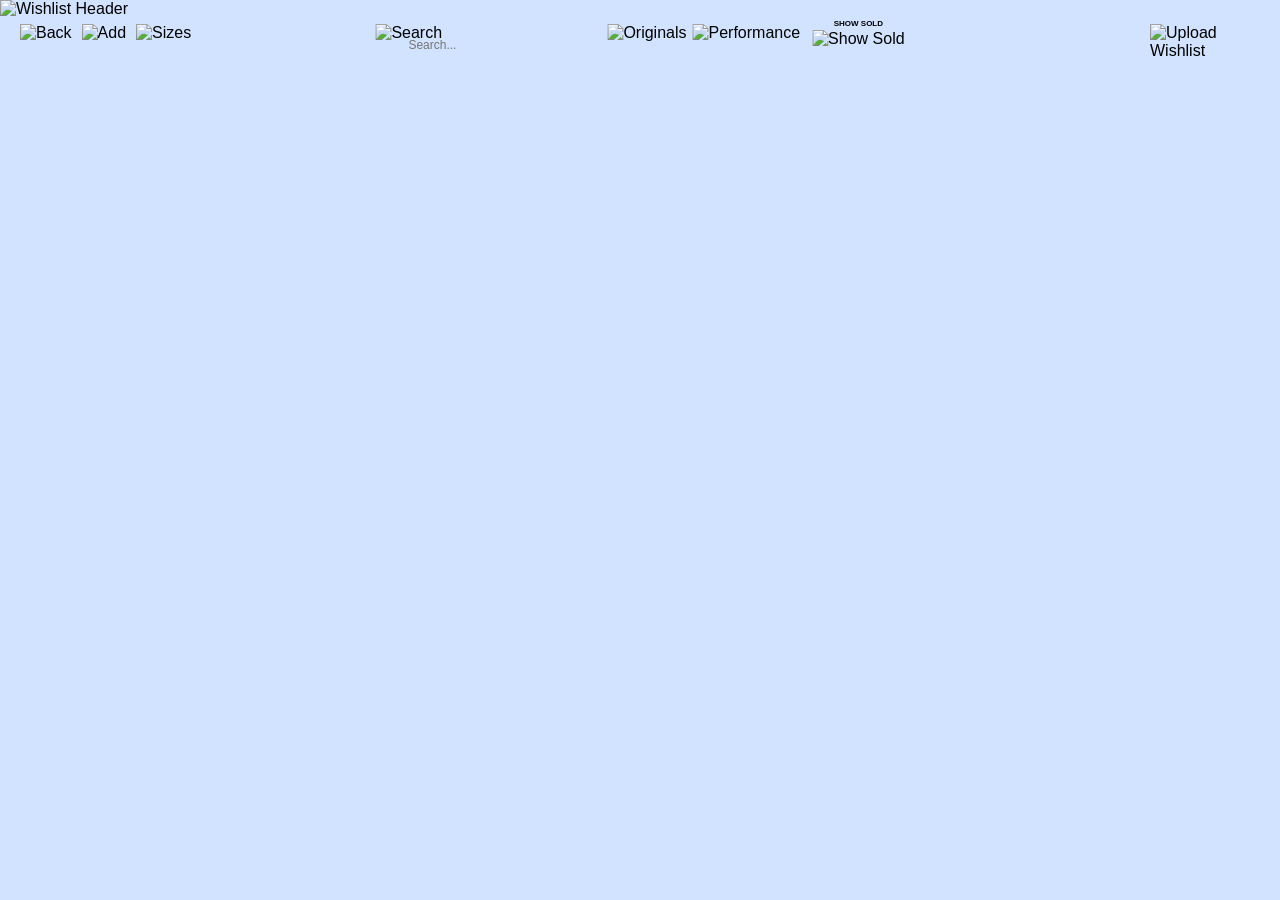
==== commit 71fa2e06: "Update wishlist.html" ====
--- a/wishlist.html
+++ b/wishlist.html
@@ -51,6 +51,9 @@
       </div>
 
       <div class="menu-right">
+        <!-- Fast Upload Knap i Top Menu -->
+        <img src="https://lh3.googleusercontent.com/d/1z7Fgxp7aF3LQkM8DV4SZ1exYVHDF1l1e" class="menu-item" onclick="openModal('wish')" alt="Upload Wishlist">
+
         <!-- Mobile Dropdown Fold Out Button -->
         <div class="mobile-foldout-trigger" onclick="toggleMobileDropdown(event)">
           <img src="https://lh3.googleusercontent.com/d/12kTHcKnkMJSGLnuDeuSdsu1NO1W1ZXpP" class="menu-item" alt="Menu">
@@ -92,6 +95,9 @@
   <div class="modal-bg" id="modalBg" onclick="handleBackdropClick(event)">
   <div class="modal modal-collect" id="modalCard">
     
+    <!-- DELETE KNAP (Vises kun ved redigering) -->
+    <img id="modalDeleteBtn" class="modal-delete-btn" src="https://lh3.googleusercontent.com/d/1qQVrH6YBiVJK0rssap4qmZ5t0sFAIOk9" onclick="deleteItem()" alt="Delete" style="display: none;">
+
     <!-- HEADER BANNER -->
     <div class="modal-header-banner">
       <img id="modalHeaderImg" src="" alt="Header">
@@ -180,7 +186,7 @@
           </div>
           <div class="sold-toggle-btn dimmed" id="soldToggleWrapper" onclick="toggleSoldState()">
             <img id="btnSold" src="https://lh3.googleusercontent.com/d/1qrY7_DlZXQsGCG4XxSvVPB6sGR-SUigi" alt="Sold">
-            <span class="status-text" id="txtSold">SOLD?</span>
+            <span class="status-text" id="txtSold">Sold?</span>
           </div>
         </div>
 
@@ -188,7 +194,7 @@
           <label>Sold for ..</label>
           <div class="icon-input-row">
             <img src="https://lh3.googleusercontent.com/d/1AL23h0itXKmbWh_P4v_PL-J-AiXC1Nax" class="field-icon" alt="sale">
-            <input type="text" id="mSalePrice" class="sale-price-input" placeholder="Sold for..." disabled oninput="markFormDirty()">
+            <input type="text" id="mSalePrice" class="sale-price-input" placeholder="00,00 kr." disabled oninput="markFormDirty()">
           </div>
         </div>
       </div>
@@ -196,11 +202,11 @@
 
     <!-- FOOTER -->
     <div class="modal-footer">
-      <img src="https://lh3.googleusercontent.com/d/1B65f2Et5kHbFkxHI8Q6cN3Uva6Ls0EKZ" class="footer-btn" onclick="closeModal()" alt="Cancel">
+      <img src="https://lh3.googleusercontent.com/d/1ezJe2_NICuZT07YFN_1pRIQC8yiWAOHc" class="footer-btn" onclick="closeModal()" alt="Cancel">
       <div class="move-toggle-btn" onclick="toggleModalPageType()">
         <img id="imgMoveBtn" src="" alt="Move to">
       </div>
-      <img src="https://lh3.googleusercontent.com/d/19wTkumBvqWSzhakI3TRw6ACWI0jl2YCG" class="footer-btn" onclick="saveData()" alt="Save">
+      <img src="https://lh3.googleusercontent.com/d/1AjppabQ9us5pA44AK5LGZdV9MJ1YDXrC" class="footer-btn" onclick="saveData()" alt="Save">
     </div>
 
   </div>
--- a/style.css
+++ b/style.css
@@ -169,7 +169,7 @@
   position: absolute;
   top: 100%;
   right: 0;
-  z-index: 160;
+  z-index: 150;
   background: rgba(209, 227, 255, 0.85) !important;
   backdrop-filter: blur(22px) saturate(190%) !important;
   -webkit-backdrop-filter: blur(22px) saturate(190%) !important;
@@ -207,7 +207,7 @@
   position: absolute;
   top: 100%;
   left: 0;
-  z-index: 150;
+  z-index: 9999 !important;
   background: rgba(209, 227, 255, 0.65) !important;
   backdrop-filter: blur(22px) saturate(190%) !important;
   -webkit-backdrop-filter: blur(22px) saturate(190%) !important;
@@ -226,11 +226,14 @@
 
 @media (max-width: 600px) {
   .size-dropdown {
-    left: 10px !important;
-    right: auto !important;
-    width: calc(100vw - 20px) !important;
-    max-width: calc(100vw - 20px) !important;
-    padding: 6px 8px !important;
+    position: fixed !important;
+    top: 50% !important;
+    left: 50% !important;
+    transform: translate(-50%, -50%) !important;
+    width: 92vw !important;
+    max-width: 92vw !important;
+    max-height: 75vh !important;
+    z-index: 99999 !important;
   }
 }
 
@@ -309,6 +312,24 @@
   gap: 15px;
   width: 100%;
   box-sizing: border-box;
+}
+
+.continuous-grid {
+  align-items: end;
+  row-gap: 24px;
+}
+
+.category-first-item {
+  scroll-margin-top: 75px;
+}
+
+.inline-category-title {
+  font-family: 'AvantGarde LT Book', sans-serif;
+  font-weight: bold;
+  font-size: 24px;
+  margin: 12px 0 10px 0;
+  line-height: 1.1;
+  white-space: nowrap;
 }
 
 @media (max-width: 1024px) { .item-grid { grid-template-columns: repeat(4, 1fr) !important; } }
@@ -389,6 +410,7 @@
 .item-card {
   display: flex;
   flex-direction: column;
+  justify-content: flex-end;
   cursor: pointer;
   width: 100% !important;
   max-width: 100% !important;
@@ -532,7 +554,7 @@
   font-weight: bold;
 }
 
-/* POPUP MODAL DESIGN - 100% STRICT FLUGTNING UD FRA MOCKUP */
+/* POPUP MODAL DESIGN - 100% FASTLÅST OG PRÆCIS */
 .modal-bg {
   position: fixed;
   top: 0; left: 0; right: 0; bottom: 0;
@@ -553,10 +575,10 @@
   box-sizing: border-box;
   display: flex;
   flex-direction: column;
-  padding: 10px 14px;
+  padding: 12px 16px;
   box-shadow: 0 15px 35px rgba(0, 0, 0, 0.25);
   overflow: hidden;
-  gap: 5px;
+  gap: 6px;
   height: auto !important;
 }
 
@@ -574,21 +596,23 @@
   background-clip: padding-box, border-box;
 }
 
+/* HEADER BANNER: Tvinger den til at være stor og høj uden at mases */
 .modal-header-banner {
   width: 100%;
-  height: 42px;
-  display: flex;
-  justify-content: center;
-  align-items: center;
-  flex-shrink: 0;
-  margin-bottom: 0px;
+  height: 100px !important;
+  display: flex !important;
+  justify-content: center !important;
+  align-items: center !important;
+  flex-shrink: 0 !important;
+  margin-bottom: 2px !important;
 }
 
 .modal-header-banner img {
-  height: 100%;
-  width: auto;
-  max-width: 100%;
-  object-fit: contain;
+  height: 100px !important;
+  width: auto !important;
+  max-width: 100% !important;
+  object-fit: contain !important;
+  display: block !important;
 }
 
 .field-group {
@@ -653,13 +677,13 @@
   gap: 10px !important;
   align-items: stretch !important;
   width: 100% !important;
-  height: 118px;
+  height: 150px;
   flex-shrink: 0;
 }
 
 .upload-btn {
-  width: 118px !important;
-  height: 118px !important;
+  width: 150px !important;
+  height: 150px !important;
   border-radius: 12px !important;
   background-size: cover !important;
   background-position: center !important;
@@ -688,26 +712,30 @@
   width: auto !important;
 }
 
+/* BRAND TOGGLE: Fastlåst højde og bredde, så de ikke krymper */
 .brand-toggle {
   display: flex !important;
   justify-content: space-between !important;
   align-items: center !important;
   gap: 6px !important;
   width: 100% !important;
-  height: 42px !important;
+  height: 78px !important;
+  flex-shrink: 0 !important;
 }
 
 .brand-toggle img {
-  height: 100% !important;
-  width: 48% !important;
+  height: 78px !important;
+  width: auto !important;
+  max-width: 48% !important;
   cursor: pointer !important;
   object-fit: contain !important;
+  display: block !important;
 }
 
 .info-element-wrapper {
   display: flex;
   flex-direction: column;
-  gap: 5px;
+  gap: 6px;
   flex-shrink: 0;
 }
 
@@ -716,7 +744,7 @@
   gap: 6px !important;
 }
 
-/* TO-KOLONNE STRUKTUR FOR PRÆCIS FLUGTNING (MATERIALS VS PURCHASE PRICE / RESELLING) */
+/* TO-KOLONNE STRUKTUR FOR PRÆCIS FLUGTNING */
 .form-grid-row {
   display: flex !important;
   gap: 10px !important;
@@ -729,7 +757,7 @@
   flex: 1 !important;
   display: flex !important;
   flex-direction: column !important;
-  gap: 5px !important;
+  gap: 9px !important;
   min-width: 0 !important;
 }
 
@@ -737,18 +765,22 @@
   flex: 1 !important;
   display: flex !important;
   flex-direction: column !important;
-  gap: 5px !important;
+  gap: 6px !important;
   min-width: 0 !important;
 }
 
-/* MATERIALS: Præcis højde (56px) så den matcher Purchase Price + Reselling rækken */
+/* MATERIALS: Præcis højde (56px) */
 .materials-textarea {
   height: 56px !important;
   box-sizing: border-box !important;
 }
 
 /* LINING & SOLD FOR: Præcis højde (25px) */
-.lining-textarea,
+.lining-textarea {
+  height: 25px !important;
+  box-sizing: border-box !important;
+}
+
 .sale-price-input {
   height: 25px !important;
   box-sizing: border-box !important;
@@ -758,15 +790,15 @@
   display: flex !important;
   align-items: center !important;
   justify-content: space-between !important;
+  margin-top: 3px;
   gap: 4px !important;
   height: 25px !important;
   width: 100% !important;
   box-sizing: border-box !important;
 }
-
 .resell-toggle-btn, .sold-toggle-btn {
   display: flex !important;
-  align-items: center !important;
+  align-items: flex-end !important;
   gap: 3px !important;
   cursor: pointer !important;
   flex-shrink: 0 !important;
@@ -784,6 +816,8 @@
   font-size: 11px;
   color: #2F47B1;
   white-space: nowrap;
+  line-height: 1;
+  margin-bottom: -2px;
 }
 
 .dimmed {
@@ -792,7 +826,7 @@
   transition: opacity 0.2s ease;
 }
 
-/* FOOTER: MOVE TO (60PX) + CANCEL (20PX, w-resize) + SAVE (20PX, e-resize) */
+/* FOOTER: FASTLÅSTE HØJDER OG DE RIGTIGE BILLED-ID'ER TIL CANCEL OG SAVE */
 .modal-footer {
   display: flex !important;
   align-items: center !important;
@@ -801,18 +835,23 @@
   width: 100% !important;
   box-sizing: border-box !important;
   padding: 0 !important;
-  margin-top: 4px !important;
-}
-
+  margin-top: 6px !important;
+  flex-shrink: 0 !important;
+}
+
+/* Cancel: Skaleret op i højde og max-width */
 .modal-footer > img.footer-btn:first-child {
-  height: 20px !important;
-  width: auto !important;
+  height: 32px !important;
+  width: auto !important;
+  max-width: 38% !important;
   object-fit: contain !important;
   cursor: w-resize !important;
   align-self: center !important;
   flex-shrink: 0 !important;
-}
-
+  display: block !important;
+}
+
+/* Move to..: 60px højde og ew-resize cursor */
 .move-toggle-btn {
   height: 60px !important;
   display: flex !important;
@@ -827,44 +866,31 @@
 .move-toggle-btn img {
   height: 60px !important;
   width: auto !important;
+  max-width: 100% !important;
   object-fit: contain !important;
   cursor: ew-resize !important;
   display: block !important;
 }
 
+/* Save: Skaleret op i højde og max-width */
 .modal-footer > img.footer-btn:last-child {
-  height: 20px !important;
-  width: auto !important;
+  height: 32px !important;
+  width: auto !important;
+  max-width: 38% !important;
   object-fit: contain !important;
   cursor: e-resize !important;
   align-self: center !important;
   flex-shrink: 0 !important;
-}
-
-/* SKALERING TIL MOBIL */
+  display: block !important;
+}
+
+/* SKALERING TIL MOBIL (Renset for element-masning) */
 @media (max-width: 480px) {
   .modal {
-    padding: 8px 10px !important;
-    gap: 4px !important;
+    width: 100% !important;
+    max-width: 100% !important;
+    margin: 0 4px !important;
+    padding: 10px 12px !important;
+    box-sizing: border-box !important;
   }
-  .upload-section {
-    height: 100px !important;
-  }
-  .upload-btn {
-    width: 100px !important;
-    height: 100px !important;
-  }
-  .materials-textarea {
-    height: 48px !important;
-  }
-  .modal-footer {
-    height: 48px !important;
-  }
-  .move-toggle-btn, .move-toggle-btn img {
-    height: 48px !important;
-  }
-  .modal-footer > img.footer-btn:first-child,
-  .modal-footer > img.footer-btn:last-child {
-    height: 16px !important;
-  }
-}
+}
